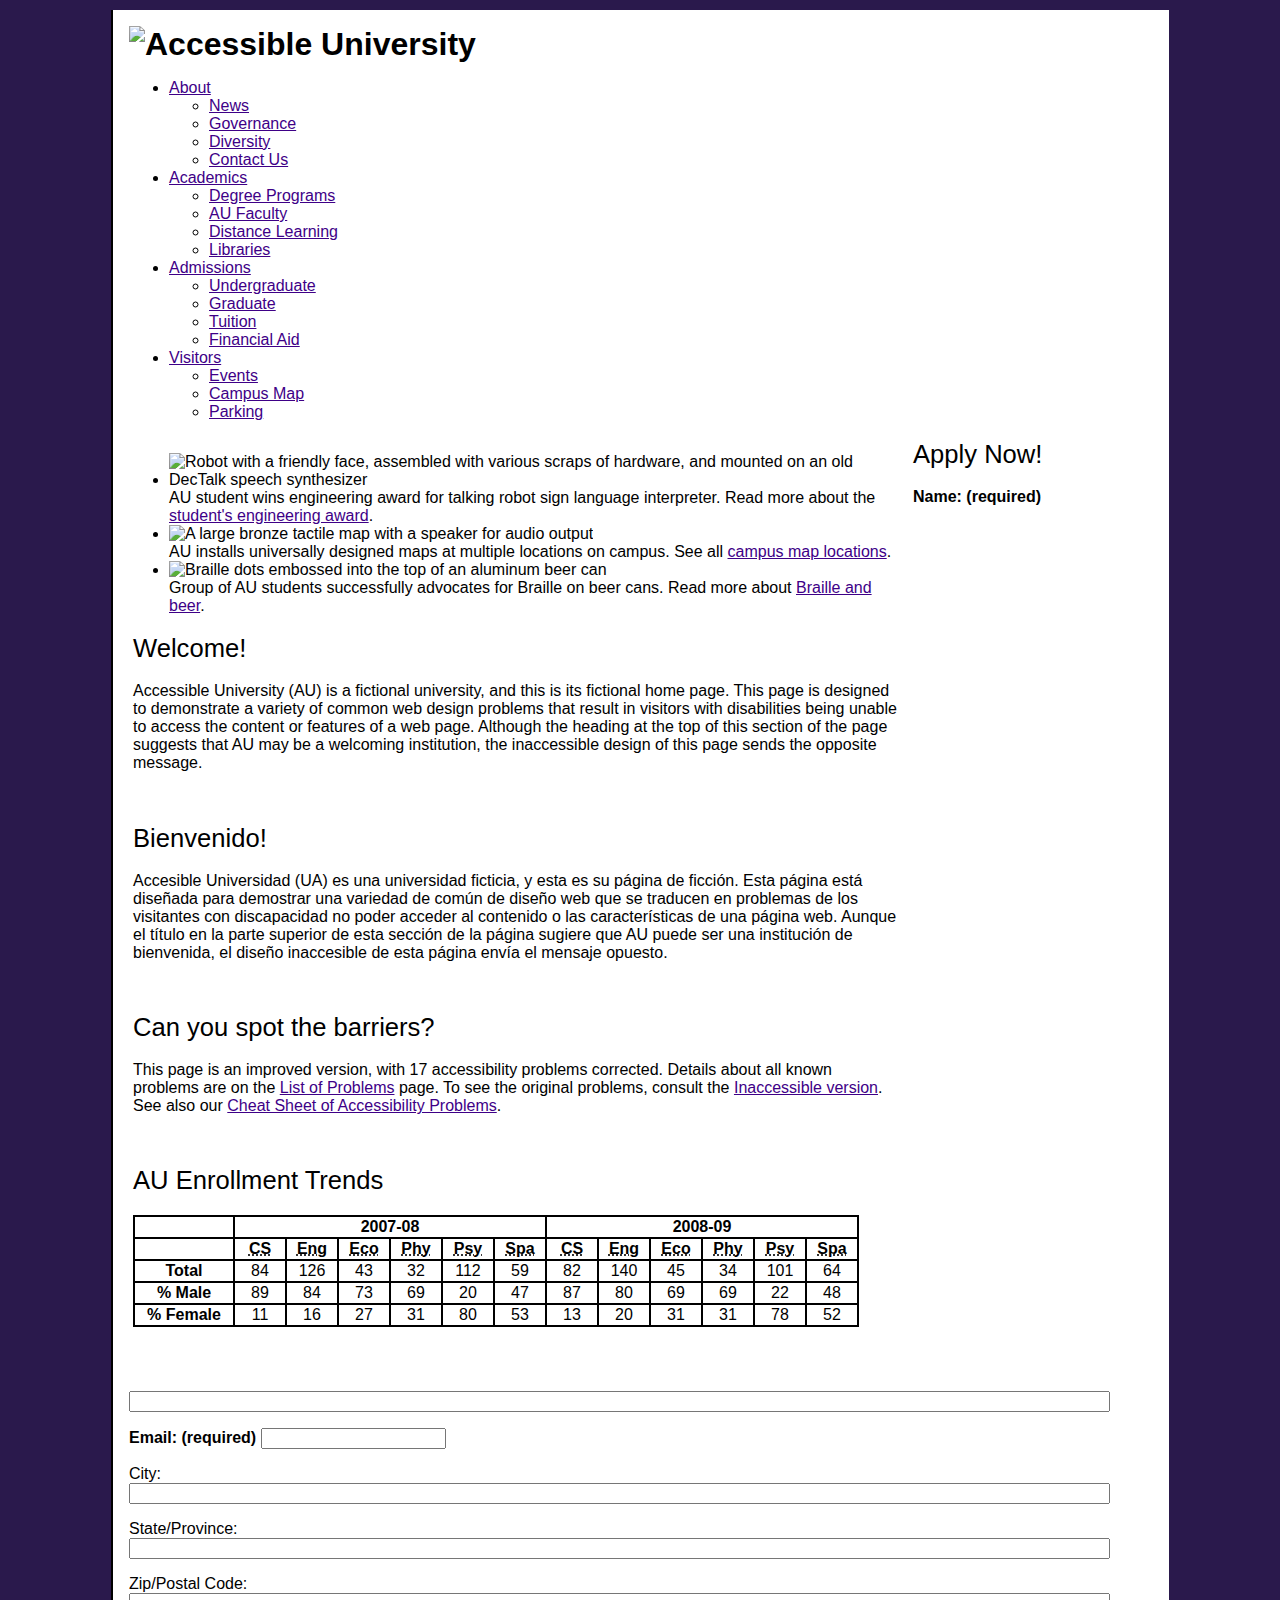
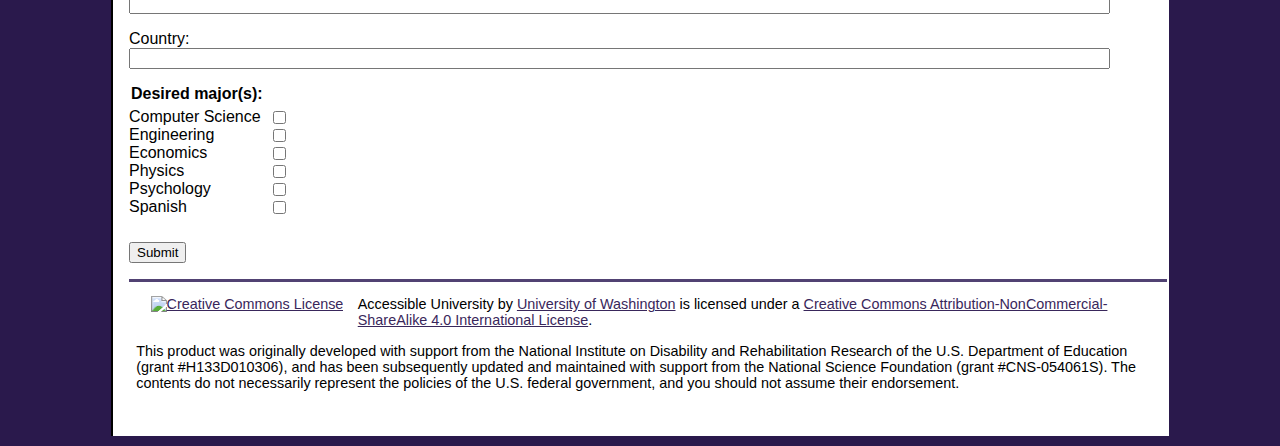
==== after.html @ 9325b03e "Update index.html" ====
<!DOCTYPE html>
<html lang="en">
<head>
	<meta charset="utf-8">
	<title>Accessible University Demo Site - Accessible Version</title>
	<link rel="icon" href="images/favicon.ico" type="image/x-icon">
	<link href="styles/main.css" rel="stylesheet">
	<link href="styles/after-main.css" rel="stylesheet">
	<link href="styles/after-menu.css" rel="stylesheet">
	<link href="styles/after-form.css" rel="stylesheet">
	<link href="styles/after-modal.css" rel="stylesheet">
	<link href="styles/after-carousel.css" rel="stylesheet">
  <script src="scripts/jquery-1.11.3.min.js"></script>
	<script src="scripts/after-menu.js"></script>
	<script src="scripts/after-form.js"></script>
	<script src="scripts/after-modal.js"></script>
	<script src="scripts/after-carousel.js"></script>
</head>
<body>

  <div id="content">

    <header role="banner">
	    <h1>
  	    <img id="logo" src="images/au123456789.gif" alt="Accessible University" width="441" height="90"/>
      </h1>
    </header>

    <nav role="navigation" aria-label="Main Menu">
      <ul id="menu" data-able-menu>
        <li><a href="somepage.html?ref=About">About</a>
          <ul>
            <li><a href="somepage.html?ref=News">News</a></li>
            <li><a href="somepage.html?ref=Governance">Governance</a>
            <li><a href="somepage.html?ref=Diversity">Diversity</a>
            <li><a href="somepage.html?ref=Contact%20Us">Contact Us</a>
          </ul>
        </li>
        <li><a href="somepage.html?ref=Academics">Academics</a>
          <ul>
            <li><a href="somepage.html?ref=Degree%20Programs">Degree Programs</a>
            <li><a href="somepage.html?ref=AU%20Faculty">AU Faculty</a>
            <li><a href="somepage.html?ref=Distance%20Learning">Distance Learning</a>
            <li><a href="somepage.html?ref=Libraries">Libraries</a>
          </ul>
        </li>
        <li><a href="somepage.html?ref=Admissions">Admissions</a>
          <ul>
            <li><a href="somepage.html?ref=Undergraduate">Undergraduate</a>
            <li><a href="somepage.html?ref=Graduate">Graduate</a>
            <li><a href="somepage.html?ref=Tuition">Tuition</a>
            <li><a href="somepage.html?ref=Financial%20Aid">Financial Aid</a>
          </ul>
        </li>
        <li><a href="somepage.html?ref=Visitors">Visitors</a>
          <ul>
            <li><a href="somepage.html?ref=Events">Events</a>
            <li><a href="somepage.html?ref=Campus_Map">Campus Map</a>
            <li><a href="somepage.html?ref=Parking">Parking</a>
          </ul>
        </li>
      </ul>
    </nav>
  
<!-- 
	empty message div, will be populated dynamically 
	and its contents will be announced to screen reader users thanks to role="alert"
-->
    <div id="errorMsg" role="alert"></div>

    <main role="main">

      <div id="carousel" role="region" aria-describedby="carouselHeading">
        <h2 id="carouselHeading" class="clipped">Featured Story Slideshow</h2>
        <ul>
          <li class="slide">
            <img src="images/slide1.jpg" 
              alt="Robot with a friendly face, assembled with various scraps of hardware, and mounted on an old DecTalk speech synthesizer" />
            <div class="description">
              AU student wins engineering award for talking robot sign language interpreter.
              Read more about the <a href="somepage.html?ref=Slide%201">student's engineering award</a>.
            </div>
          </li>
          <li class="slide">
            <img src="images/slide2.jpg" alt="A large bronze tactile map with a speaker for audio output"/>
            <div class="description">
              AU installs universally designed maps at multiple locations on campus.
              See all <a href="somepage.html?ref=Slide%201">campus map locations</a>.
            </div>
          </li>
          <li class="slide">
            <img src="images/slide3.jpg" alt="Braille dots embossed into the top of an aluminum beer can" />
            <div class="description">
              Group of AU students successfully advocates for Braille on beer cans.
              Read more about <a href="somepage.html?ref=Slide%201">Braille and beer</a>.
            </div>
          </li>
        </ul>
      </div>
  
      <div class="section">
        <h2>Welcome!</h2>
        <p>Accessible University (AU) is a fictional university, and this is its 
          fictional home page. This page is designed to demonstrate a variety of 
          common web design problems that result in visitors with disabilities 
          being unable to access the content or features of a web page. 
          Although the heading at the top of this section of the page 
          suggests that AU may be a welcoming institution, 
          the inaccessible design of this page sends the opposite message.
        </p> 
      </div>

      <div class="section" lang="es">
        <h2>Bienvenido!</h2>
        <p lang="es">Accesible Universidad (UA) es una universidad ficticia, y esta es su
          página de ficción. Esta página está diseñada para demostrar una variedad de
          común de diseño web que se traducen en problemas de los visitantes con discapacidad
          no poder acceder al contenido o las características de una página web.
          Aunque el título en la parte superior de esta sección de la página
          sugiere que AU puede ser una institución de bienvenida,
          el diseño inaccesible de esta página envía el mensaje opuesto.
	      </p>
      </div>

      <div class="section">
        <h2>Can you spot the barriers?</h2>
        <p>This page is an improved version, with 17 accessibility problems corrected. 
          Details about all known problems are on the <a href="problems.html">List of Problems</a> page. 
          To see the original problems, consult the <a href="before.html">Inaccessible version</a>.
          See also our <a href="cheatsheet.html">Cheat Sheet of Accessibility Problems</a>.
        </p>
      </div>

      <div class="section">
        <h2>AU Enrollment Trends</h2>

        <!-- in HTML4 could have used the <table> summary attribute. No longer valid in HTML5 --> 
        <div id="table-summary" class="clipped">
          This table shows enrollment over a two-year period by subject and gender. 
          The academic years 2007-08 and 2008-09 are arranged in columns, 
          with six subjects arranged as columns nested within the year columns. 
          Total enrollment, and male and female enrollment percentages, are arranged in rows.
        </div>

        <table id="enrollment" aria-describedby="table-summary">
          <thead>
            <tr>
              <td style="width:6em">&nbsp;</td>
              <th scope="col" id="y07-08" colspan="6">2007-08</th>
              <th scope="col" id="y08-09" colspan="6">2008-09</th>
            </tr>
            <tr>
              <td>&nbsp;</td>
              <th scope="col" id="subj-cs1"><abbr title="Computer Science">CS</abbr></th>
              <th scope="col" id="subj-eng1"><abbr title="English">Eng</abbr></th>
              <th scope="col" id="subj-eco1"><abbr title="Economics">Eco</abbr></th>
              <th scope="col" id="subj-phy1"><abbr title="Physics">Phy</abbr></th>
              <th scope="col" id="subj-psy1"><abbr title="Psychology">Psy</abbr></th>
              <th scope="col" id="subj-spa1"><abbr title="Spanish">Spa</abbr></th>
              <th scope="col" id="subj-cs2"><abbr title="Computer Science">CS</abbr></th>
              <th scope="col" id="subj-eng2"><abbr title="English">Eng</abbr></th>
              <th scope="col" id="subj-eco2"><abbr title="Economics">Eco</abbr></th>
              <th scope="col" id="subj-phy2"><abbr title="Physics">Phy</abbr></th>
              <th scope="col" id="subj-psy2"><abbr title="Psychology">Psy</abbr></th>
              <th scope="col" id="subj-spa2"><abbr title="Spanish">Spa</abbr></th>
            </tr>
          </thead>
          <tbody>
            <tr>
              <th scope="row" id="total">Total</th>
              <!--2007-08 data-->
              <td headers="y07-08 subj-cs1 total">84</td>
              <td headers="y07-08 subj-eng1 total">126</td>
              <td headers="y07-08 subj-eco1 total">43</td>
              <td headers="y07-08 subj-phy1 total">32</td>
              <td headers="y07-08 subj-psy1 total">112</td>
              <td headers="y07-08 subj-spa1 total">59</td>
              <!--2008-09 data-->
              <td headers="y08-09 subj-cs2 total">82</td>
              <td headers="y08-09 subj-eng2 total">140</td>
              <td headers="y08-09 subj-eco2 total">45</td>
              <td headers="y08-09 subj-phy2 total">34</td>
              <td headers="y08-09 subj-psy2 total">101</td>
              <td headers="y08-09 subj-spa2 total">64</td>
            </tr>
            <tr>
              <th scope="row" id="male">% Male</th>
              <!--2007-08 data-->
              <td headers="y07-08 subj-cs1 male">89</td>
              <td headers="y07-08 subj-eng1 male">84</td>
              <td headers="y07-08 subj-eco1 male">73</td>
              <td headers="y07-08 subj-phy1 male">69</td>
              <td headers="y07-08 subj-psy1 male">20</td>
              <td headers="y07-08 subj-spa1 male">47</td>
              <!--2008-09 data-->
              <td headers="y08-09 subj-cs2 male">87</td>
              <td headers="y08-09 subj-eng2 male">80</td>
              <td headers="y08-09 subj-eco2 male">69</td>
              <td headers="y08-09 subj-phy2 male">69</td>
              <td headers="y08-09 subj-psy2 male">22</td>
              <td headers="y08-09 subj-spa2 male">48</td>
            </tr>
            <tr>
              <th scope="row" id="female">% Female</th>
              <!--2007-08 data-->
              <td headers="y07-08 subj-cs1 female">11</td>
              <td headers="y07-08 subj-eng1 female">16</td>
              <td headers="y07-08 subj-eco1 female">27</td>
              <td headers="y07-08 subj-phy1 female">31</td>
              <td headers="y07-08 subj-psy1 female">80</td>
              <td headers="y07-08 subj-spa1 female">53</td>
              <!--2007-08 data-->
              <td headers="y08-09 subj-cs2 female">13</td>
              <td headers="y08-09 subj-eng2 female">20</td>
              <td headers="y08-09 subj-eco2 female">31</td>
              <td headers="y08-09 subj-phy2 female">31</td>
              <td headers="y08-09 subj-psy2 female">78</td>
              <td headers="y08-09 subj-spa2 female">52</td>
            </tr>
          </tbody>
        </table>
      </div>
    </main>

    <div id="appForm" role="form" aria-label="Application Form">

      <h2>Apply Now!</h2>

      <form action="#" method="get">

        <!-- container for displaying form errors or other messages --> 
        <div id="feedback" role="alert"></div>

        <div class="required">
          <label for="name">Name: (required)</label>
          <input id="name" type="text" name="name" required/>
        </div>
        <div class="required">
          <label for="email">Email: (required)</label>
          <input id="email" type="email" name="email" required/>
        </div>
        <div>
          <label for="city">City:</label>
          <input type="text" name="city" id="city"/>
        </div>
        <div>
          <label for="state">State/Province:</label>
          <input type="text" name="state" id="state"/>
        </div>
        <div>
          <label for="zip">Zip/Postal Code:</label>
          <input type="text" name="zip" id="zip"/>
        </div>
        <div>
          <label for="country">Country:</label>
          <input type="text" name="country" id="country"/>
        </div>

        <fieldset id="majors">
          <legend>Desired major(s):</legend>
          <ul>
            <li>
              <label for="cs">Computer Science</label> 
              <input type="checkbox" name="major_cs" id="cs"/>
            </li>
            <li>
              <label for="eng">Engineering</label> 
              <input type="checkbox" name="major_eng" id="eng"/>
            </li>
            <li>
              <label for="eco">Economics</label> 
              <input type="checkbox" name="major_econ" id="eco"/>
            </li>
            <li>
              <label for="phy">Physics</label> 
              <input type="checkbox" name="major_phy" id="phy"/>
            </li>
            <li>
              <label for="psy">Psychology</label> 
              <input type="checkbox" name="major_psy" id="psy"/>
            </li>
            <li>
              <label for="spa">Spanish</label>
              <input type="checkbox" name="major_sp" id="spa"/>
            </li>
          </ul>
        </fieldset>

        <div id="captcha"></div>
	
        <div>
          <input id="submit" type="submit" name="submit" value="Submit" />
        </div>
      </form>
    </div>

    <footer role="contentinfo">
      <div id="ccLogo">
        <a rel="license" href="http://creativecommons.org/licenses/by-nc-sa/4.0/"><img alt="Creative Commons License" style="border-width:0" src="https://i.creativecommons.org/l/by-nc-sa/4.0/88x31.png" /></a>
      </div>
      <span xmlns:dct="http://purl.org/dc/terms/" property="dct:title">Accessible University</span> by <a xmlns:cc="http://creativecommons.org/ns#" href="http://washington.edu/accesscomputing/AU" property="cc:attributionName" rel="cc:attributionURL">University of Washington</a> is licensed under a <a rel="license" href="http://creativecommons.org/licenses/by-nc-sa/4.0/">Creative Commons Attribution-NonCommercial-ShareAlike 4.0 International License</a>.</p>
      <p>This product was originally developed with support from the National Institute on Disability and Rehabilitation Research of the U.S. Department of Education (grant #H133D010306), and has been subsequently updated and maintained with support from the National Science Foundation (grant #CNS-054061S). The contents do not necessarily represent the policies of the U.S. federal government, and you should not assume their endorsement.</p> 
    </footer> 

  </div><!--end #content-->
  
  <!-- container for displaying form errors --> 
  <div id="error" role="alert"></div>
  
  <!--containers for displaying modal content--> 
  <div id="modalMask"></div>
  <div id="modalContent">
    <div class="modalHeading">17 Accessibility Problems</div>
    <button type="button" id="modalXButton">x</button>
    <ol>
      <li>Problem 1</li>
      <li>Problem 2</li>
      <li>Problem 3</li>
      <li>Problem 4</li>
      <li>Problem 5</li>
      <li>Problem 6</li>
      <li>Problem 7</li>
      <li>Problem 8</li>
      <li>Problem 9</li>
      <li>Problem 10</li>
      <li>Problem 11</li>
      <li>Problem 12</li>
      <li>Problem 13</li>
      <li>Problem 14</li>
      <li>Problem 15</li>
      <li>Problem 16</li>      
      <li>Problem 17</li>      
    </ol>
    <button type="button" id="modalOkButton">OK</button>    
  </div>
  
</body>
</html>
---- styles/main.css ----
/* 
 * CSS for Accessible University Demo Site 
 * http://uw.edu/accesscomputing/AU
 *
 * main.css = Shared styles
 */
  
/* 
 * Overall structure 
 * 
 */  
body { 
  font-family: Arial, Helvetica, sans-serif;
  font-size: 1em;
  color: black;
  background-color: #2A194C;
  margin: 0;
  padding: 0;
}
#content { 
  width: 80%;
  margin: 10px auto;
  padding: 1em;
  background: white;
  border-left: 2px solid black;
}

/* 
 * HTML Elements 
 *
 */
a { 
  color: #3E0087;
}

/* 
 * Shared Form Styles
 *
 */

form > div { 
  margin: 1em 0;
}
form input[type="text"] { 
  display: block; 
  width: 95%;
}

/* 
 * 
 * Custom Styles 
 *
 */
.section img { 
  float: left;
  padding: 0 0.5em 0; 
}
#errorMsg { 
  background-color: #FFFFCC;
  border: 2px solid #39275B;
  padding: 0.25em 0.75em;
  font-weight: bold;
  margin: 1em 0;
  display: none;
}   

/* 
 *
 * Enrollment Table 
 *
 */
table#enrollment { 
  background-color: black;
  margin-bottom: 1em;
}
table#enrollment th, table#enrollment td { 
  background-color: white;
  padding: 1px;
  width: 3em;
  text-align: center;
}

/* 
 *
 * Footer 
 *
 */
div#ccLogo { 
  float: left;
  padding: 0 1em 0.5em;
}
#footer p, 
footer p { 
  clear: left;
}
#footer a, 
footer a { 
  color: #39275b;
  text-decoration: underline;  
}

/* 
 * 
 * Somewhat Responsive 
 *
 */

@media (max-width: 1250px) { 
  /* not wide enough for outside margins */ 
  #content { 
    width: 98%;
    margin:0;
    padding: 1em;
  }
}
@media (max-width: 1050px) { 
  /* point at which Application form  drops below content */ 
  #main { 
    width: 100%;
    max-width: 720px;
  }
  #appForm { 
    float: left !important;
    width: 100% !important;
    max-width: 40em;
  }
}
---- styles/after-main.css ----
/* 
 * CSS for Accessible University Demo Site 
 * http://uw.edu/accesscomputing/AU
 *
 * after-main.css = Styles for accessible version
 */
  
/* 
 * Overall structure 
 * (HTML uses semantic elements) 
 * 
 */  

main { 
  width: 75%; 
	float: left;
	padding-right: 1em;
	margin-bottom: 2em;
}
main p img { 
  float: left;
	padding: 0 0.25em 0.25em 0;
}
aside { 
  width: 20%; 
	float: right; 
	border: 2px solid #39275B;
	background-color: #cccce0;
	padding: 0 0.75em;
	margin-bottom: 2em;
}
footer { 
  clear: both;
	font-size: 0.9em;
	width: 100%;
	padding: 1em 0.5em;
	border-top: 3px solid #514273;
}

/* 
 * Standard HTML Elements 
 *
 */
h1 { 
  margin: 0;
  padding: 0;
}
h2 { 
  font-weight: normal;
  font-size: 1.6em;
  margin: 0.75em 0;
}
 
a { 
	text-decoration: underline;
}

/* 
 * Clear visible focus 
 * for mouse users (hover) 
 * and keyboard users (focus)
 *
 */
a:hover, a:focus { 
  color: #FFF;
  background-color: #000;
  text-decoration: none;
}
input:focus { 			
  border-color: #CCCCE0;
}

/* 
 * Horizontal line moved to CSS background since its purely decorative  
 *
 */
.section { 
  margin-left: 0.25em;
  padding-bottom: 1em;
  background: url('../images/line_gradient.gif') bottom left no-repeat;
}
.section:last-child { 
  background: none;  
}


/* 
 * Visibly hidden content, for screen readers only		
 *
 */
.clipped { 
  position: absolute !important;
  clip: rect(1px 1px 1px 1px); /* IE6, IE7 */
  clip: rect(1px, 1px, 1px, 1px);
}

/* 
 * 
 * Somewhat Responsive 
 *
 */
@media (max-width: 1175px) { 
  main { 
    width: 70%;
  }
}
@media (max-width: 985px) { 
  main { 
    width: 65%;
  }
}
@media (max-width: 850px) { 
  main { 
    width: 60%;
  }
}
@media (max-width: 750px) { 
  main, aside { 
    float: none;
  }
  main { 
    width: 100%;
  }
  aside { 
    margin-bottom: 1em;
  }     
}
---- styles/after-form.css ----
/* 
 * CSS for Accessible University Demo Site 
 * http://uw.edu/accesscomputing/AU
 *
 * after-form.css = Styles unique to inaccessible form
 *    (shared form styles are in main.css) 
 */
  
form h2 { 
  font-weight: bold;
  font-size: 1.2em;
}
fieldset { 
  border: none;
  margin-left: 0;
  padding-left: 0;
}
legend { 
  margin-left: 0;
  font-weight: bold;
}
#majors ul {
  list-style-type: none;
  display: block;
	position: relative;
	margin: 0;
	padding-left: 0;
	width: 10em;
}
#majors li input {
  float: right;
	position: absolute;
	right: 0;
}
.required { 
  font-weight: bold;
}
 
/* 
 *
 * Text CAPTCHA 
 * 
 */
#captcha h2 { 
  font-size: 1.1em;
  margin-bottom: 0.25em;
}
#captcha_label { 
  display: block;
}
#captcha p { 
  margin-top: 0.25em;
}
---- styles/after-modal.css ----
/* 
 * CSS for Accessible University Demo Site 
 * http://uw.edu/accesscomputing/AU
 *
 * after-modal.css = Styles for accessible modal 
 */
  
#cheatSheetLinkSpan a { 
  cursor: pointer;
}  
#modalMask { 
  position: fixed;
	top: 0;
	left: 0;
	width: 100%;
	height: 100%;
	background-color: black;
	opacity: 0.75;
	filter:alpha(opacity=75);
	z-index: 10;
	display: none;
}
#modalContent { 
	position: fixed;
  top: 100px;
	left: 10px; 
  background-color: #FFC;
	border: 5px solid black;
	padding: 1em;
	font-weight: normal;
	text-align: left;
	width: 400px;
	opacity: 1;
	filter:alpha(opacity=100);
	z-index: 100;
	display: none;
}
.modalHeading { 
  font-size: 1.2em;
  font-weight: bold;
  text-align: center;
  margin: 0.5em 0.25em 1em;
}
#modalXButton { 
  position: absolute;
  right: 5px;
  top: 5px;
}
#modalOkButton { 
  
}
#modalContent button { 
  outline: none;
}
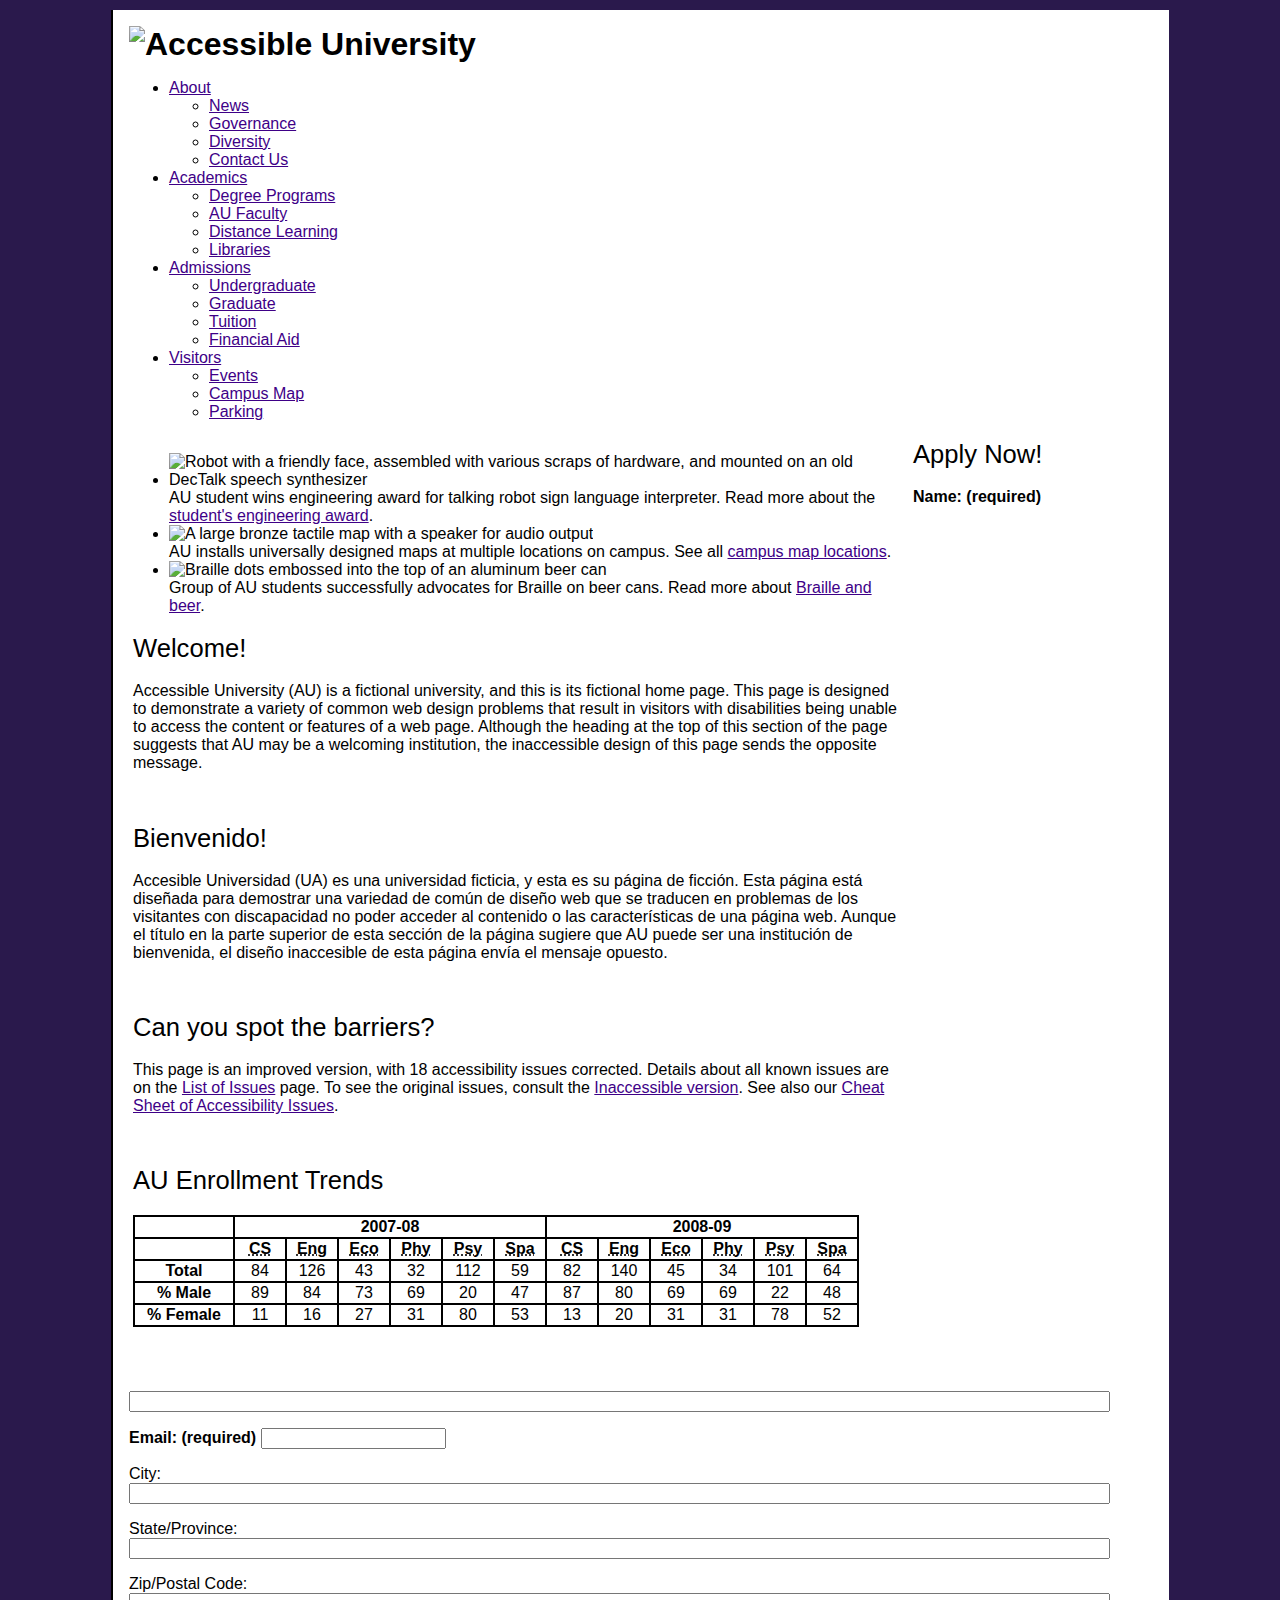
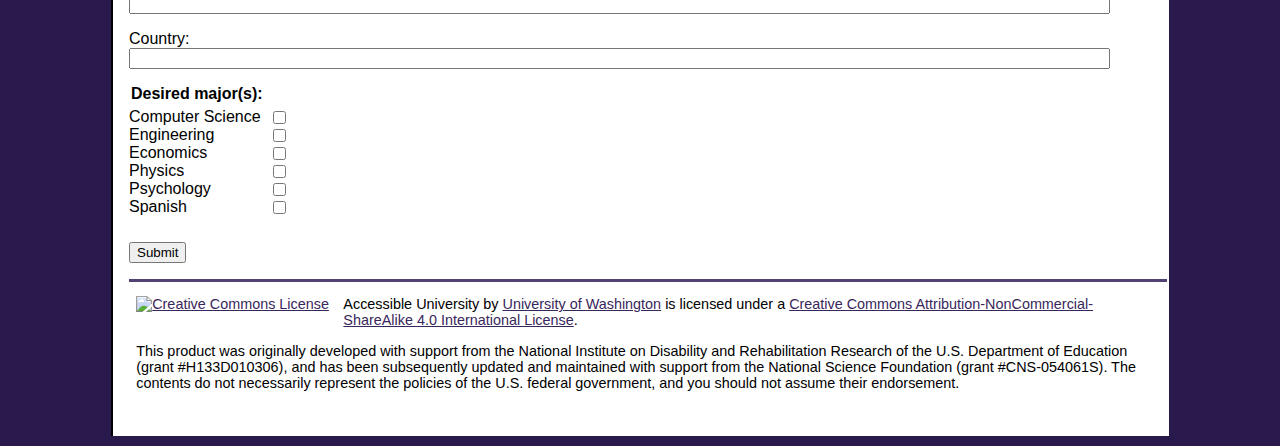
==== commit b6a32bea: "Misc minor updates" ====
--- a/after.html
+++ b/after.html
@@ -124,10 +124,10 @@
 
       <div class="section">
         <h2>Can you spot the barriers?</h2>
-        <p>This page is an improved version, with 17 accessibility problems corrected. 
-          Details about all known problems are on the <a href="problems.html">List of Problems</a> page. 
-          To see the original problems, consult the <a href="before.html">Inaccessible version</a>.
-          See also our <a href="cheatsheet.html">Cheat Sheet of Accessibility Problems</a>.
+        <p>This page is an improved version, with 18 accessibility issues corrected. 
+          Details about all known issues are on the <a href="issues.html">List of Issues</a> page. 
+          To see the original issues, consult the <a href="before.html">Inaccessible version</a>.
+          See also our <a href="cheatsheet.html">Cheat Sheet of Accessibility Issues</a>.
         </p>
       </div>
 
@@ -296,9 +296,9 @@
 
     <footer role="contentinfo">
       <div id="ccLogo">
-        <a rel="license" href="http://creativecommons.org/licenses/by-nc-sa/4.0/"><img alt="Creative Commons License" style="border-width:0" src="https://i.creativecommons.org/l/by-nc-sa/4.0/88x31.png" /></a>
-      </div>
-      <span xmlns:dct="http://purl.org/dc/terms/" property="dct:title">Accessible University</span> by <a xmlns:cc="http://creativecommons.org/ns#" href="http://washington.edu/accesscomputing/AU" property="cc:attributionName" rel="cc:attributionURL">University of Washington</a> is licensed under a <a rel="license" href="http://creativecommons.org/licenses/by-nc-sa/4.0/">Creative Commons Attribution-NonCommercial-ShareAlike 4.0 International License</a>.</p>
+        <a rel="license" href="http://creativecommons.org/licenses/by-nc-sa/4.0/"><img alt="Creative Commons License" src="https://i.creativecommons.org/l/by-nc-sa/4.0/88x31.png" /></a>
+      </div>
+      Accessible University by <a href="http://washington.edu/accesscomputing/AU">University of Washington</a> is licensed under a <a rel="license" href="http://creativecommons.org/licenses/by-nc-sa/4.0/">Creative Commons Attribution-NonCommercial-ShareAlike 4.0 International License</a>.</p>
       <p>This product was originally developed with support from the National Institute on Disability and Rehabilitation Research of the U.S. Department of Education (grant #H133D010306), and has been subsequently updated and maintained with support from the National Science Foundation (grant #CNS-054061S). The contents do not necessarily represent the policies of the U.S. federal government, and you should not assume their endorsement.</p> 
     </footer> 
 
--- a/styles/main.css
+++ b/styles/main.css
@@ -87,7 +87,7 @@
  */
 div#ccLogo { 
   float: left;
-  padding: 0 1em 0.5em;
+  padding: 0 1em 0.5em 0;
 }
 #footer p, 
 footer p { 
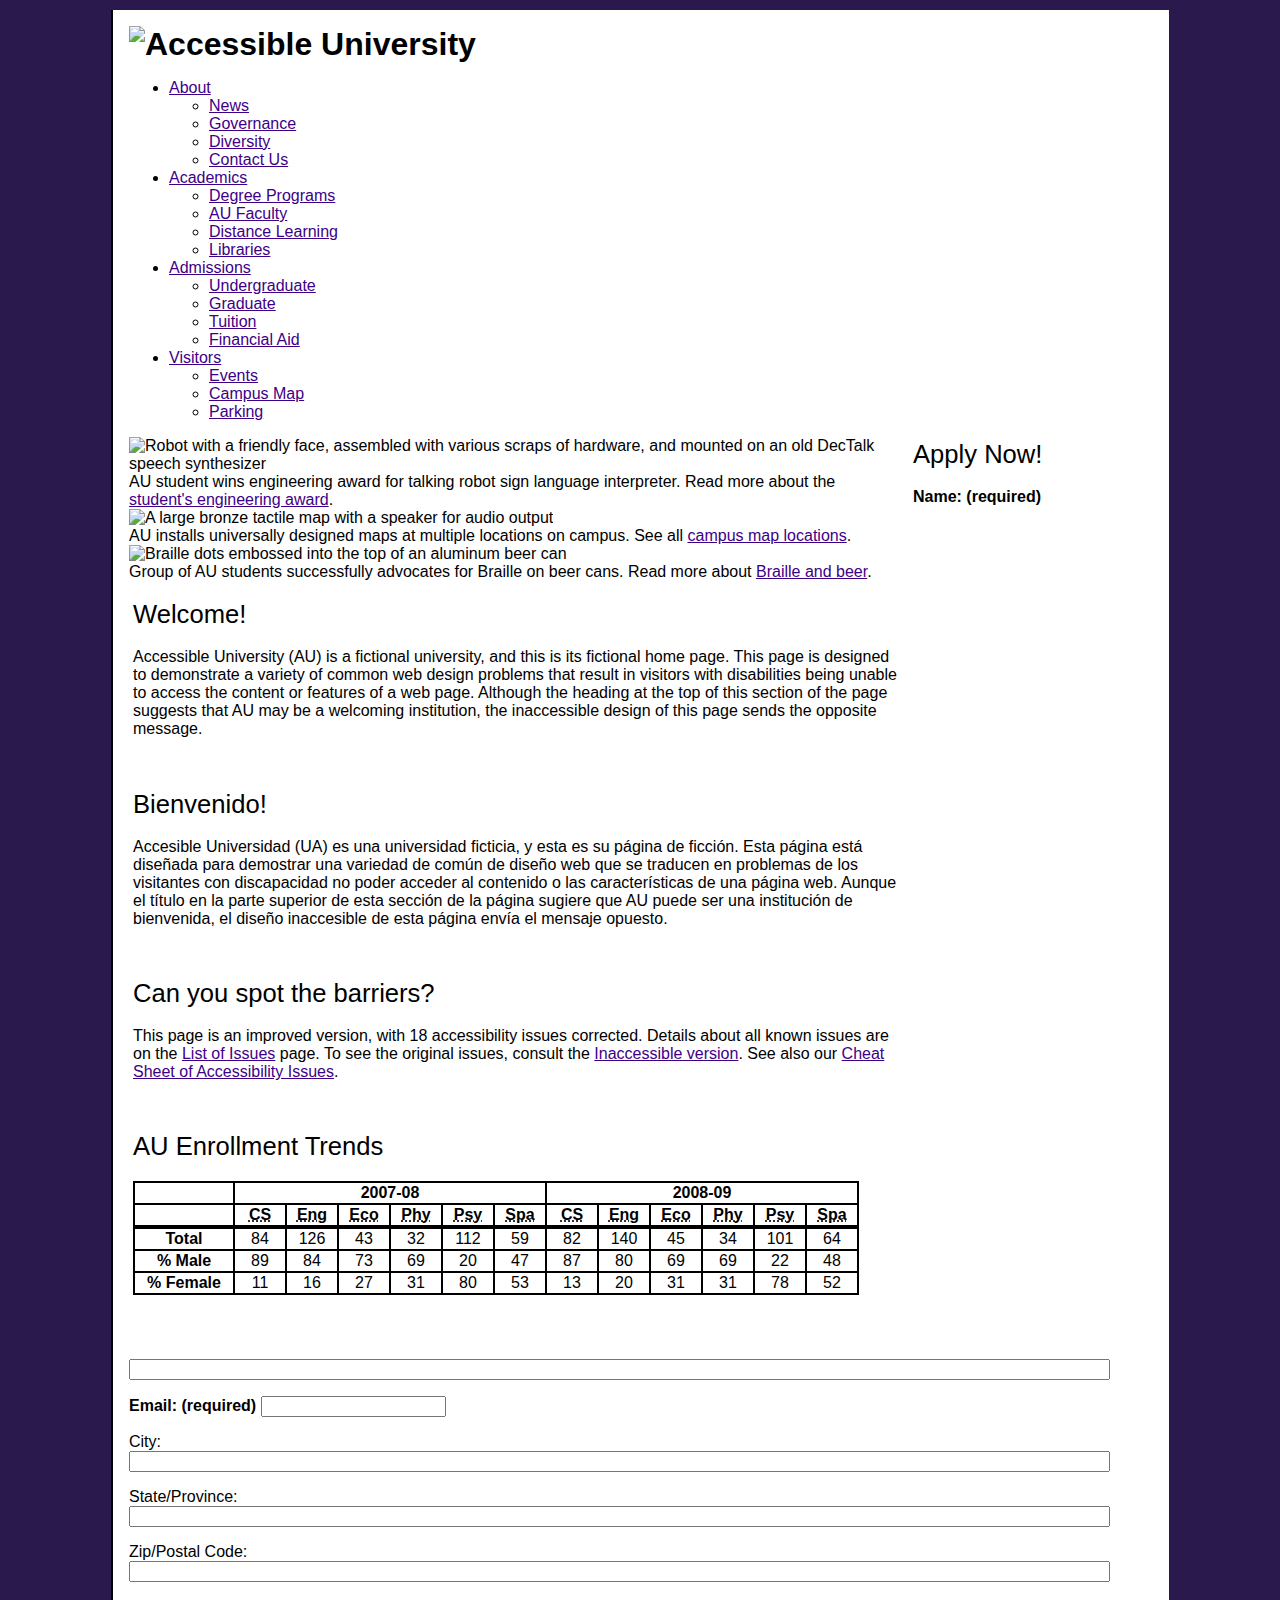
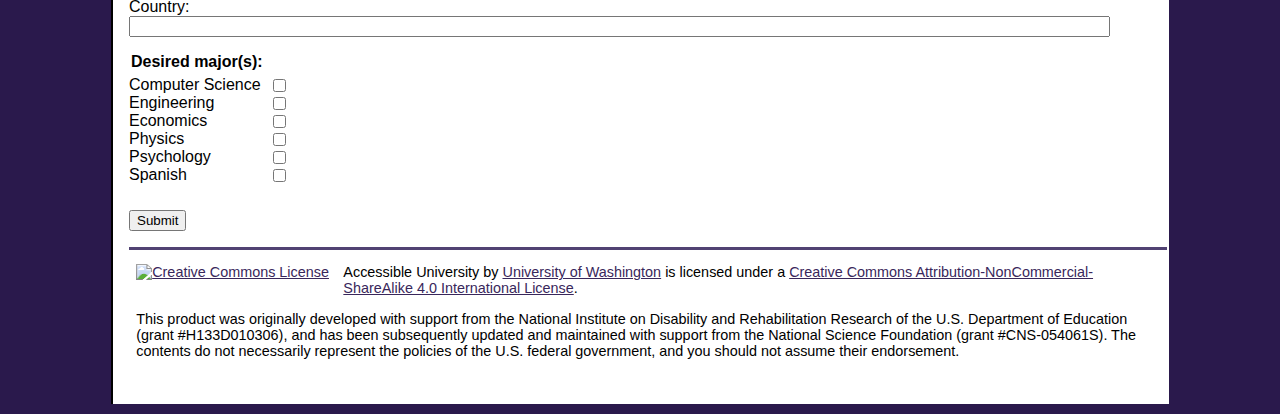
==== commit 1a898466: "Improve accessibility of carousel" ====
--- a/after.html
+++ b/after.html
@@ -2,6 +2,8 @@
 <html lang="en">
 <head>
 	<meta charset="utf-8">
+	<!-- add meta to prevent IE9+ from rendering page in IE7 mode -->
+	<meta http-equiv="X-UA-Compatible" content="IE=100">
 	<title>Accessible University Demo Site - Accessible Version</title>
 	<link rel="icon" href="images/favicon.ico" type="image/x-icon">
 	<link href="styles/main.css" rel="stylesheet">
@@ -26,44 +28,78 @@
       </h1>
     </header>
 
-    <nav role="navigation" aria-label="Main Menu">
-      <ul id="menu" data-able-menu>
-        <li><a href="somepage.html?ref=About">About</a>
-          <ul>
-            <li><a href="somepage.html?ref=News">News</a></li>
-            <li><a href="somepage.html?ref=Governance">Governance</a>
-            <li><a href="somepage.html?ref=Diversity">Diversity</a>
-            <li><a href="somepage.html?ref=Contact%20Us">Contact Us</a>
+    <nav id="main-nav" role="navigation" aria-label="Main Menu">
+      <ul id="menu" data-able-menu role="menubar">
+        <li role="presentation">
+          <a role="menuitem" href="somepage.html?ref=About">About</a>
+          <ul role="menu">
+            <li>
+              <a role="menuitem" href="somepage.html?ref=News">News</a>
+            </li>
+            <li>
+              <a role="menuitem" href="somepage.html?ref=Governance">Governance</a>
+            </li>
+            <li>
+              <a role="menuitem" href="somepage.html?ref=Diversity">Diversity</a>
+            </li>
+            <li>
+              <a role="menuitem" href="somepage.html?ref=Contact%20Us">Contact Us</a>
+            </li>
           </ul>
         </li>
-        <li><a href="somepage.html?ref=Academics">Academics</a>
-          <ul>
-            <li><a href="somepage.html?ref=Degree%20Programs">Degree Programs</a>
-            <li><a href="somepage.html?ref=AU%20Faculty">AU Faculty</a>
-            <li><a href="somepage.html?ref=Distance%20Learning">Distance Learning</a>
-            <li><a href="somepage.html?ref=Libraries">Libraries</a>
+        <li role="presentation">
+          <a role="menuitem" href="somepage.html?ref=Academics">Academics</a>
+          <ul role="menu">
+            <li>
+              <a role="menuitem" href="somepage.html?ref=Degree%20Programs">Degree Programs</a>
+            </li>
+            <li>
+              <a role="menuitem" href="somepage.html?ref=AU%20Faculty">AU Faculty</a>
+            </li>
+            <li>
+              <a role="menuitem" href="somepage.html?ref=Distance%20Learning">Distance Learning</a>
+            </li>
+            <li>
+              <a role="menuitem" href="somepage.html?ref=Libraries">Libraries</a>
+            </li>
           </ul>
         </li>
-        <li><a href="somepage.html?ref=Admissions">Admissions</a>
-          <ul>
-            <li><a href="somepage.html?ref=Undergraduate">Undergraduate</a>
-            <li><a href="somepage.html?ref=Graduate">Graduate</a>
-            <li><a href="somepage.html?ref=Tuition">Tuition</a>
-            <li><a href="somepage.html?ref=Financial%20Aid">Financial Aid</a>
+        <li role="presentation">
+          <a role="menuitem" href="somepage.html?ref=Admissions">Admissions</a>
+          <ul role="menu">
+            <li>
+              <a role="menuitem" href="somepage.html?ref=Undergraduate">Undergraduate</a>
+            </li>
+            <li>
+              <a role="menuitem" href="somepage.html?ref=Graduate">Graduate</a>
+            </li>
+            <li>
+              <a role="menuitem" href="somepage.html?ref=Tuition">Tuition</a>
+            </li>
+            <li>
+              <a role="menuitem" href="somepage.html?ref=Financial%20Aid">Financial Aid</a>
+            </li>
           </ul>
         </li>
-        <li><a href="somepage.html?ref=Visitors">Visitors</a>
-          <ul>
-            <li><a href="somepage.html?ref=Events">Events</a>
-            <li><a href="somepage.html?ref=Campus_Map">Campus Map</a>
-            <li><a href="somepage.html?ref=Parking">Parking</a>
+        <li role="presentation">
+          <a role="menuitem" href="somepage.html?ref=Visitors">Visitors</a>
+          <ul role="menu">
+            <li>
+              <a role="menuitem" href="somepage.html?ref=Events">Events</a>
+            </li>
+            <li>
+              <a role="menuitem" href="somepage.html?ref=Campus_Map">Campus Map</a>
+            </li>
+            <li>
+              <a role="menuitem" href="somepage.html?ref=Parking">Parking</a>
+            </li>
           </ul>
         </li>
       </ul>
     </nav>
-  
-<!-- 
-	empty message div, will be populated dynamically 
+
+<!--
+	empty message div, will be populated dynamically
 	and its contents will be announced to screen reader users thanks to role="alert"
 -->
     <div id="errorMsg" role="alert"></div>
@@ -72,42 +108,45 @@
 
       <div id="carousel" role="region" aria-describedby="carouselHeading">
         <h2 id="carouselHeading" class="clipped">Featured Story Slideshow</h2>
-        <ul>
-          <li class="slide">
-            <img src="images/slide1.jpg" 
-              alt="Robot with a friendly face, assembled with various scraps of hardware, and mounted on an old DecTalk speech synthesizer" />
-            <div class="description">
-              AU student wins engineering award for talking robot sign language interpreter.
-              Read more about the <a href="somepage.html?ref=Slide%201">student's engineering award</a>.
-            </div>
-          </li>
-          <li class="slide">
-            <img src="images/slide2.jpg" alt="A large bronze tactile map with a speaker for audio output"/>
-            <div class="description">
-              AU installs universally designed maps at multiple locations on campus.
-              See all <a href="somepage.html?ref=Slide%201">campus map locations</a>.
-            </div>
-          </li>
-          <li class="slide">
-            <img src="images/slide3.jpg" alt="Braille dots embossed into the top of an aluminum beer can" />
-            <div class="description">
-              Group of AU students successfully advocates for Braille on beer cans.
-              Read more about <a href="somepage.html?ref=Slide%201">Braille and beer</a>.
-            </div>
-          </li>
-        </ul>
-      </div>
-  
+        <!-- empty live region will announce that a slide has changed -->
+        <div id="slideStatus" aria-live="polite"></div>
+
+        <!-- not using a list for slides since only one slide is visible at a time -->
+        <!-- therefore, screen readers announce "list of one item", potentially confusing -->
+        <div class="slide">
+          <img src="images/slide1.jpg"
+            alt="Robot with a friendly face, assembled with various scraps of hardware, and mounted on an old DecTalk speech synthesizer" />
+          <div class="description">
+            AU student wins engineering award for talking robot sign language interpreter.
+            Read more about the <a href="somepage.html?ref=Slide%201">student's engineering award</a>.
+          </div>
+        </div>
+        <div class="slide">
+          <img src="images/slide2.jpg" alt="A large bronze tactile map with a speaker for audio output"/>
+          <div class="description">
+            AU installs universally designed maps at multiple locations on campus.
+            See all <a href="somepage.html?ref=Slide%201">campus map locations</a>.
+          </div>
+        </div>
+        <div class="slide">
+          <img src="images/slide3.jpg" alt="Braille dots embossed into the top of an aluminum beer can" />
+          <div class="description">
+            Group of AU students successfully advocates for Braille on beer cans.
+            Read more about <a href="somepage.html?ref=Slide%201">Braille and beer</a>.
+          </div>
+        </div>
+      </div>
+
       <div class="section">
         <h2>Welcome!</h2>
-        <p>Accessible University (AU) is a fictional university, and this is its 
-          fictional home page. This page is designed to demonstrate a variety of 
-          common web design problems that result in visitors with disabilities 
-          being unable to access the content or features of a web page. 
-          Although the heading at the top of this section of the page 
-          suggests that AU may be a welcoming institution, 
+        <p>Accessible University (AU) is a fictional university, and this is its
+          fictional home page. This page is designed to demonstrate a variety of
+          common web design problems that result in visitors with disabilities
+          being unable to access the content or features of a web page.
+          Although the heading at the top of this section of the page
+          suggests that AU may be a welcoming institution,
           the inaccessible design of this page sends the opposite message.
-        </p> 
+        </p>
       </div>
 
       <div class="section" lang="es">
@@ -124,8 +163,8 @@
 
       <div class="section">
         <h2>Can you spot the barriers?</h2>
-        <p>This page is an improved version, with 18 accessibility issues corrected. 
-          Details about all known issues are on the <a href="issues.html">List of Issues</a> page. 
+        <p>This page is an improved version, with 18 accessibility issues corrected.
+          Details about all known issues are on the <a href="issues.html">List of Issues</a> page.
           To see the original issues, consult the <a href="before.html">Inaccessible version</a>.
           See also our <a href="cheatsheet.html">Cheat Sheet of Accessibility Issues</a>.
         </p>
@@ -134,15 +173,16 @@
       <div class="section">
         <h2>AU Enrollment Trends</h2>
 
-        <!-- in HTML4 could have used the <table> summary attribute. No longer valid in HTML5 --> 
+        <!-- in HTML4 could have used the <table> summary attribute. No longer valid in HTML5 -->
         <div id="table-summary" class="clipped">
-          This table shows enrollment over a two-year period by subject and gender. 
-          The academic years 2007-08 and 2008-09 are arranged in columns, 
-          with six subjects arranged as columns nested within the year columns. 
+          This table shows enrollment over a two-year period by subject and gender.
+          The academic years 2007-08 and 2008-09 are arranged in columns,
+          with six subjects arranged as columns nested within the year columns.
           Total enrollment, and male and female enrollment percentages, are arranged in rows.
         </div>
 
         <table id="enrollment" aria-describedby="table-summary">
+          <caption class="clipped">AU Enrollment Trends</caption>
           <thead>
             <tr>
               <td style="width:6em">&nbsp;</td>
@@ -222,13 +262,13 @@
       </div>
     </main>
 
-    <div id="appForm" role="form" aria-label="Application Form">
-
-      <h2>Apply Now!</h2>
-
-      <form action="#" method="get">
-
-        <!-- container for displaying form errors or other messages --> 
+    <div id="appForm" role="form" aria-labelledby="appFormHeading">
+
+      <h2 id="appFormHeading">Apply Now!</h2>
+
+      <form action="after.html?submitted=yes" method="post">
+
+        <!-- container for displaying form errors or other messages -->
         <div id="feedback" role="alert"></div>
 
         <div class="required">
@@ -260,23 +300,23 @@
           <legend>Desired major(s):</legend>
           <ul>
             <li>
-              <label for="cs">Computer Science</label> 
+              <label for="cs">Computer Science</label>
               <input type="checkbox" name="major_cs" id="cs"/>
             </li>
             <li>
-              <label for="eng">Engineering</label> 
+              <label for="eng">Engineering</label>
               <input type="checkbox" name="major_eng" id="eng"/>
             </li>
             <li>
-              <label for="eco">Economics</label> 
+              <label for="eco">Economics</label>
               <input type="checkbox" name="major_econ" id="eco"/>
             </li>
             <li>
-              <label for="phy">Physics</label> 
+              <label for="phy">Physics</label>
               <input type="checkbox" name="major_phy" id="phy"/>
             </li>
             <li>
-              <label for="psy">Psychology</label> 
+              <label for="psy">Psychology</label>
               <input type="checkbox" name="major_psy" id="psy"/>
             </li>
             <li>
@@ -287,7 +327,7 @@
         </fieldset>
 
         <div id="captcha"></div>
-	
+
         <div>
           <input id="submit" type="submit" name="submit" value="Submit" />
         </div>
@@ -298,41 +338,42 @@
       <div id="ccLogo">
         <a rel="license" href="http://creativecommons.org/licenses/by-nc-sa/4.0/"><img alt="Creative Commons License" src="https://i.creativecommons.org/l/by-nc-sa/4.0/88x31.png" /></a>
       </div>
-      Accessible University by <a href="http://washington.edu/accesscomputing/AU">University of Washington</a> is licensed under a <a rel="license" href="http://creativecommons.org/licenses/by-nc-sa/4.0/">Creative Commons Attribution-NonCommercial-ShareAlike 4.0 International License</a>.</p>
-      <p>This product was originally developed with support from the National Institute on Disability and Rehabilitation Research of the U.S. Department of Education (grant #H133D010306), and has been subsequently updated and maintained with support from the National Science Foundation (grant #CNS-054061S). The contents do not necessarily represent the policies of the U.S. federal government, and you should not assume their endorsement.</p> 
-    </footer> 
+      Accessible University by <a href="http://washington.edu/accesscomputing/AU">University of Washington</a> is licensed under a <a rel="license" href="http://creativecommons.org/licenses/by-nc-sa/4.0/">Creative Commons Attribution-NonCommercial-ShareAlike 4.0 International License</a>.
+      <p>This product was originally developed with support from the National Institute on Disability and Rehabilitation Research of the U.S. Department of Education (grant #H133D010306), and has been subsequently updated and maintained with support from the National Science Foundation (grant #CNS-054061S). The contents do not necessarily represent the policies of the U.S. federal government, and you should not assume their endorsement.</p>
+    </footer>
 
   </div><!--end #content-->
-  
-  <!-- container for displaying form errors --> 
+
+  <!-- container for displaying form errors -->
   <div id="error" role="alert"></div>
-  
-  <!--containers for displaying modal content--> 
+
+  <!--containers for displaying modal content-->
   <div id="modalMask"></div>
-  <div id="modalContent">
-    <div class="modalHeading">17 Accessibility Problems</div>
-    <button type="button" id="modalXButton">x</button>
+  <div id="modalContent" role="dialog" aria-labelledby="modalHeading">
+    <h1 id="modalHeading">Eighteen Accessibility Issues</h1>
+    <button type="button" id="modalXButton" aria-label="Close dialog">x</button>
     <ol>
-      <li>Problem 1</li>
-      <li>Problem 2</li>
-      <li>Problem 3</li>
-      <li>Problem 4</li>
-      <li>Problem 5</li>
-      <li>Problem 6</li>
-      <li>Problem 7</li>
-      <li>Problem 8</li>
-      <li>Problem 9</li>
-      <li>Problem 10</li>
-      <li>Problem 11</li>
-      <li>Problem 12</li>
-      <li>Problem 13</li>
-      <li>Problem 14</li>
-      <li>Problem 15</li>
-      <li>Problem 16</li>      
-      <li>Problem 17</li>      
+      <li>No headings</li>
+      <li>No alternate text on informative images</li>
+      <li>Missing or excessive alternate text on decorative images</li>
+      <li>Insufficient color contrast</li>
+      <li>Inaccessible dropdown menu</li>
+      <li>Insufficient visual cues</li>
+      <li>Redundant, uninformative link text</li>
+      <li>Color used to communicate information</li>
+      <li>Language not specified</li>
+      <li>Missing accessible form markup</li>
+      <li>Inaccessible CAPTCHA</li>
+      <li>Inaccessible validation</li>
+      <li>Missing ARIA landmark roles</li>
+      <li>Inaccessible modal window</li>
+      <li>Inaccessible carousel</li>
+      <li>Missing accessible table markup</li>
+      <li>Missing abbreviation tags</li>
+      <li>HTML fails validation</li>
     </ol>
-    <button type="button" id="modalOkButton">OK</button>    
+    <button type="button" id="modalOkButton">OK</button>
   </div>
-  
+
 </body>
 </html>
--- a/styles/main.css
+++ b/styles/main.css
@@ -1,15 +1,16 @@
-/* 
- * CSS for Accessible University Demo Site 
+/*
+ * CSS for Accessible University Demo Site
  * http://uw.edu/accesscomputing/AU
  *
  * main.css = Shared styles
  */
-  
-/* 
- * Overall structure 
- * 
- */  
-body { 
+
+/*
+ * Overall structure
+ *
+ */
+
+body {
   font-family: Arial, Helvetica, sans-serif;
   font-size: 1em;
   color: black;
@@ -17,7 +18,7 @@
   margin: 0;
   padding: 0;
 }
-#content { 
+#content {
   width: 80%;
   margin: 10px auto;
   padding: 1em;
@@ -25,106 +26,106 @@
   border-left: 2px solid black;
 }
 
-/* 
- * HTML Elements 
+/*
+ * HTML Elements
  *
  */
-a { 
+a {
   color: #3E0087;
 }
 
-/* 
+/*
  * Shared Form Styles
  *
  */
 
-form > div { 
+form > div {
   margin: 1em 0;
 }
-form input[type="text"] { 
-  display: block; 
+form input[type="text"] {
+  display: block;
   width: 95%;
 }
 
-/* 
- * 
- * Custom Styles 
+/*
+ *
+ * Custom Styles
  *
  */
-.section img { 
+.section img {
   float: left;
-  padding: 0 0.5em 0; 
+  padding: 0 0.5em 0;
 }
-#errorMsg { 
+#errorMsg {
   background-color: #FFFFCC;
   border: 2px solid #39275B;
   padding: 0.25em 0.75em;
   font-weight: bold;
   margin: 1em 0;
   display: none;
-}   
+}
 
-/* 
+/*
  *
- * Enrollment Table 
+ * Enrollment Table
  *
  */
-table#enrollment { 
+table#enrollment {
   background-color: black;
   margin-bottom: 1em;
 }
-table#enrollment th, table#enrollment td { 
+table#enrollment th, table#enrollment td {
   background-color: white;
   padding: 1px;
   width: 3em;
   text-align: center;
 }
 
-/* 
+/*
  *
- * Footer 
+ * Footer
  *
  */
-div#ccLogo { 
+div#ccLogo {
   float: left;
   padding: 0 1em 0.5em 0;
 }
-#footer p, 
-footer p { 
+#footer p,
+footer p {
   clear: left;
 }
-#footer a, 
-footer a { 
+#footer a,
+footer a {
   color: #39275b;
-  text-decoration: underline;  
+  text-decoration: underline;
 }
 
-/* 
- * 
- * Somewhat Responsive 
+/*
+ *
+ * Somewhat Responsive
  *
  */
 
-@media (max-width: 1250px) { 
-  /* not wide enough for outside margins */ 
-  #content { 
+@media (max-width: 1250px) {
+  /* not wide enough for outside margins */
+  #content {
     width: 98%;
     margin:0;
     padding: 1em;
   }
 }
-@media (max-width: 1050px) { 
-  /* point at which Application form  drops below content */ 
-  #main { 
+@media (max-width: 1050px) {
+  /* point at which Application form  drops below content */
+  #main {
     width: 100%;
     max-width: 720px;
   }
-  #appForm { 
+  #appForm {
     float: left !important;
     width: 100% !important;
     max-width: 40em;
   }
 }
-    
-		
 
+
+
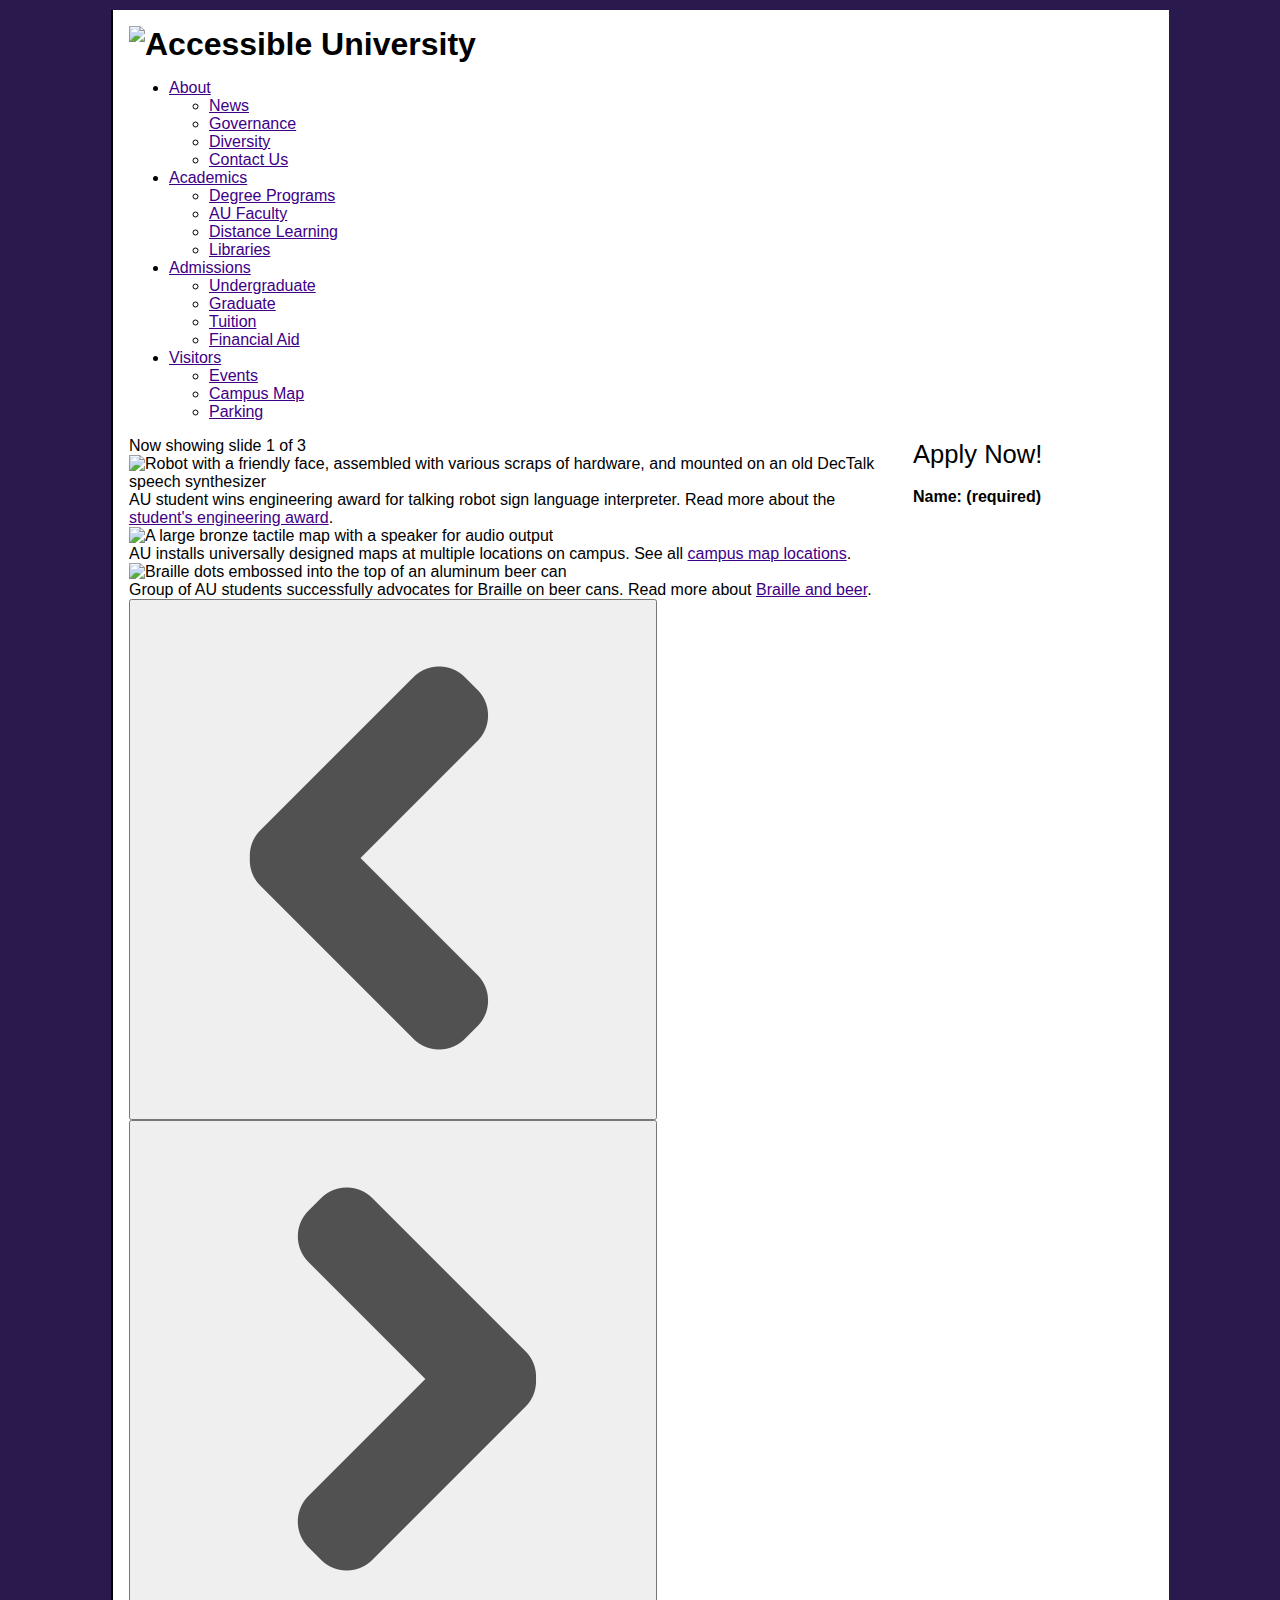
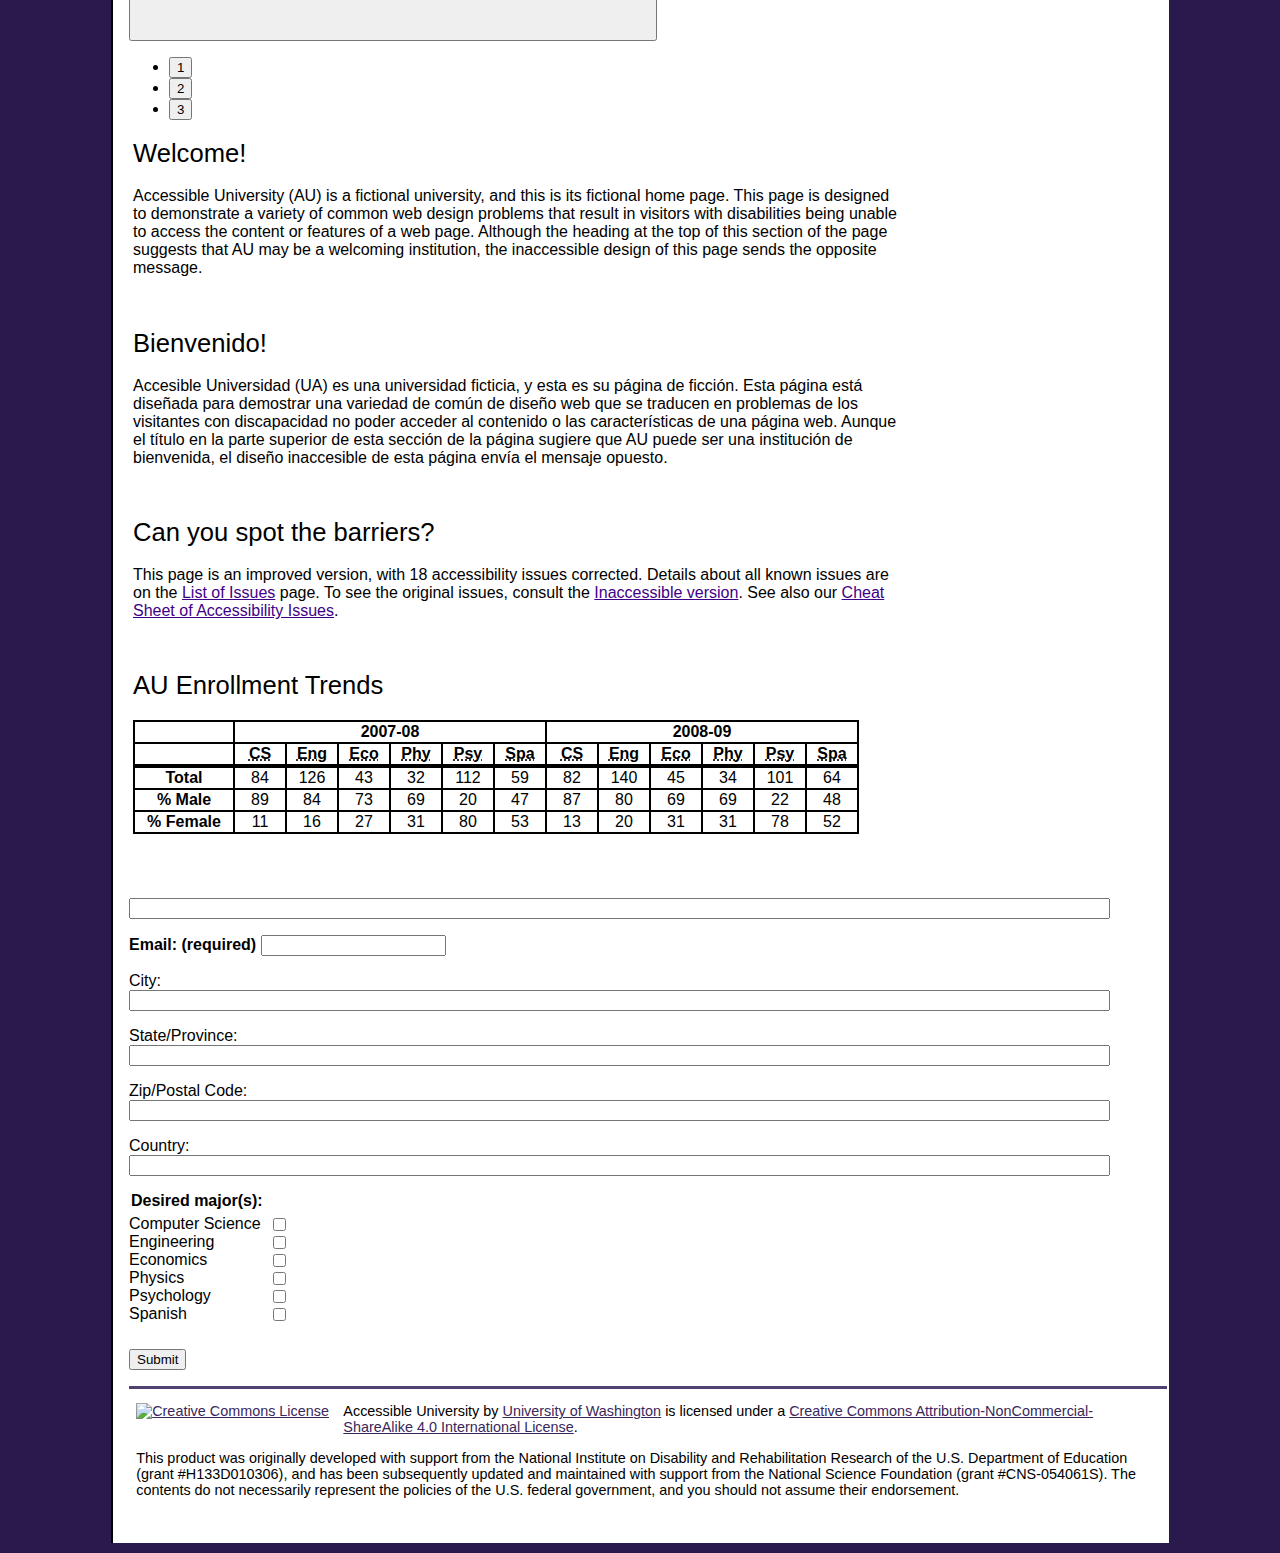
==== commit b1fb9fef: "Update jQuery to 3.6.0 on Google Hosted Libraries" ====
--- a/after.html
+++ b/after.html
@@ -12,8 +12,8 @@
 	<link href="styles/after-form.css" rel="stylesheet">
 	<link href="styles/after-modal.css" rel="stylesheet">
 	<link href="styles/after-carousel.css" rel="stylesheet">
-  <script src="scripts/jquery-1.11.3.min.js"></script>
-	<script src="scripts/after-menu.js"></script>
+  <script src="https://ajax.googleapis.com/ajax/libs/jquery/3.6.0/jquery.min.js"></script>
+  <script src="scripts/after-menu.js"></script>
 	<script src="scripts/after-form.js"></script>
 	<script src="scripts/after-modal.js"></script>
 	<script src="scripts/after-carousel.js"></script>
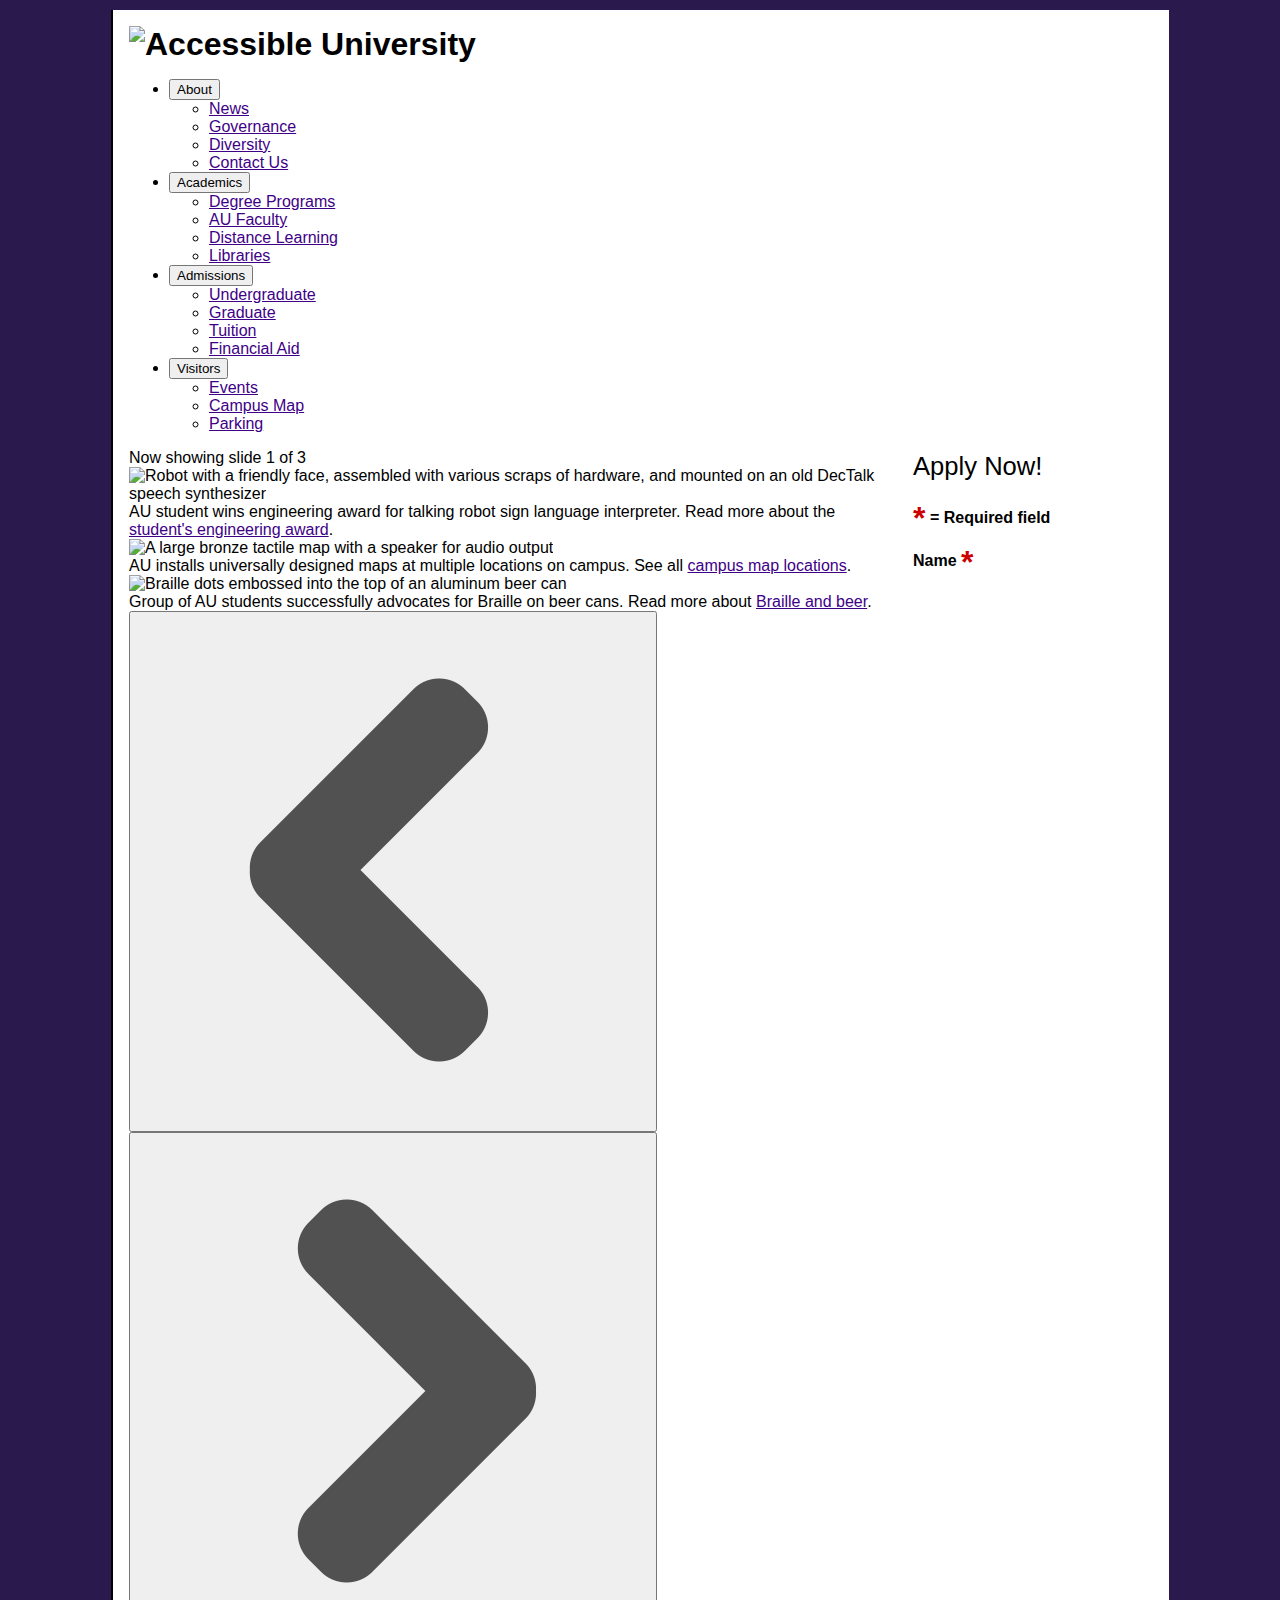
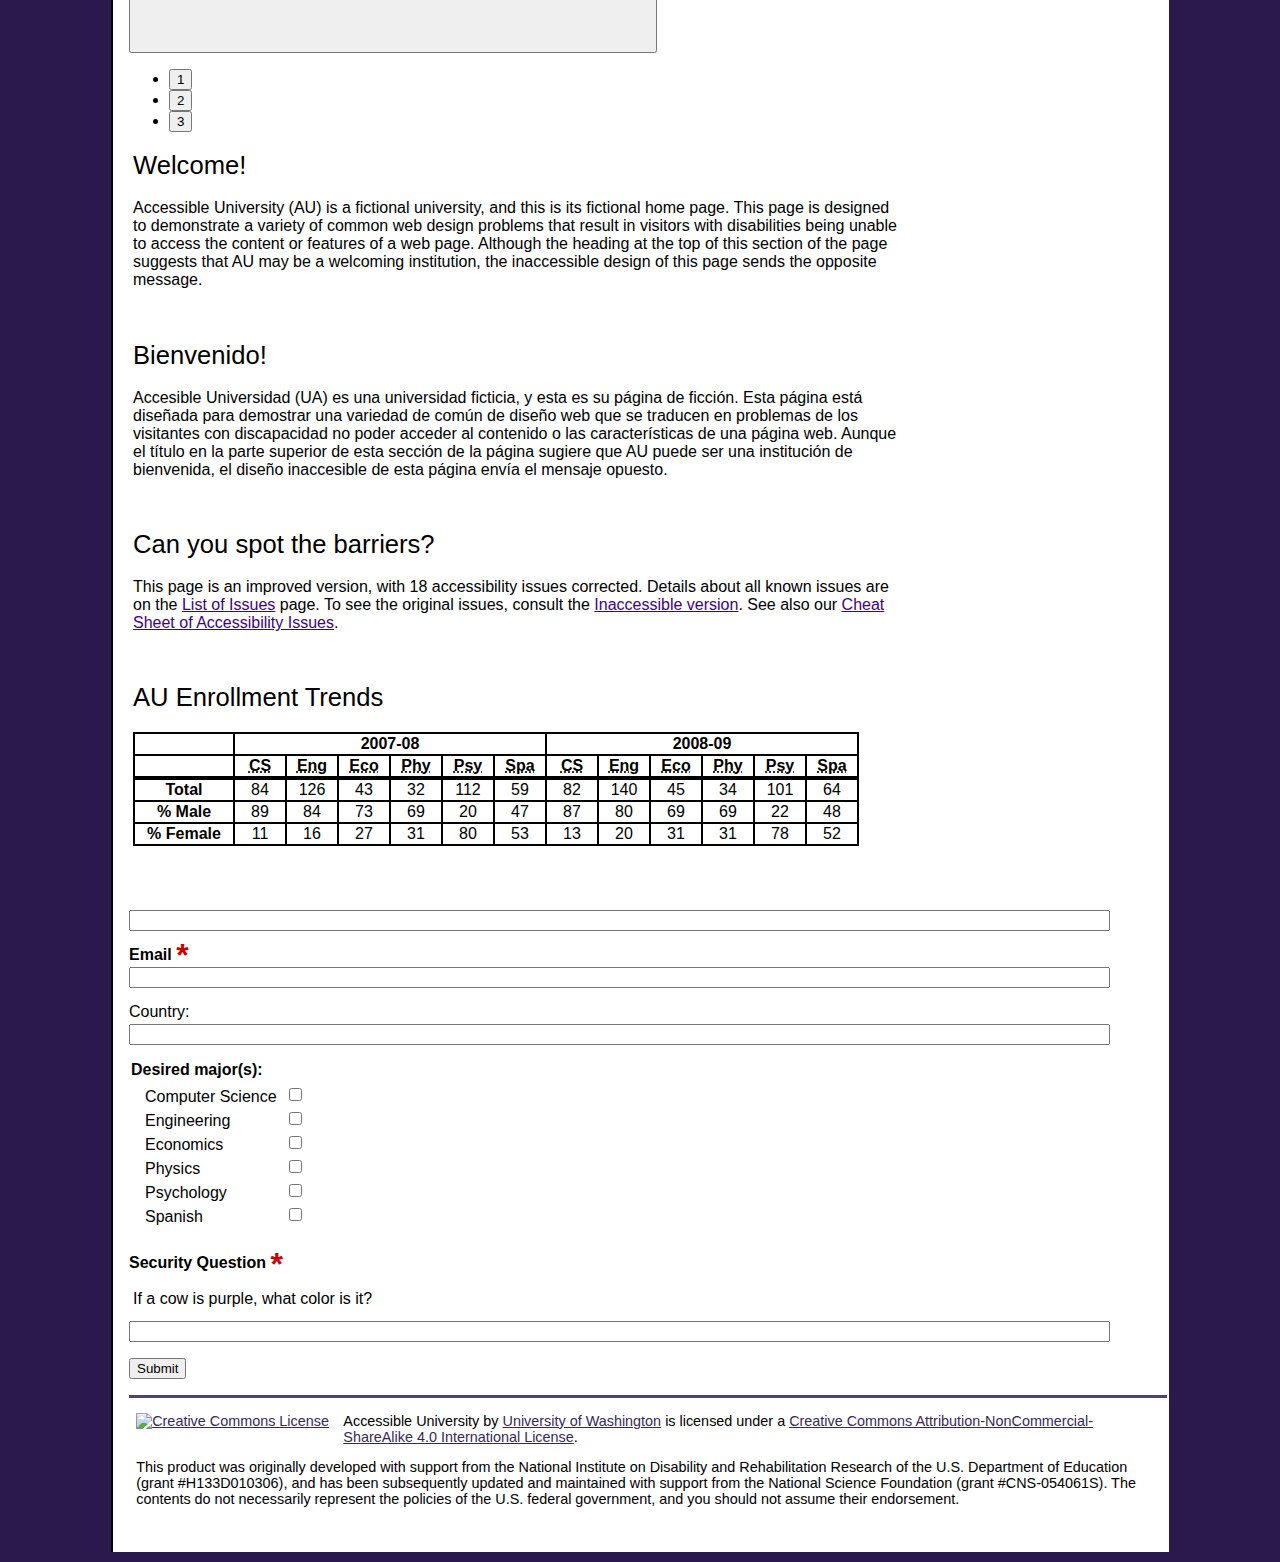
==== commit e2e53fc6: "Update method for visually indicating required fields" ====
--- a/after.html
+++ b/after.html
@@ -28,70 +28,70 @@
       </h1>
     </header>
 
-    <nav id="main-nav" role="navigation" aria-label="Main Menu">
-      <ul id="menu" data-able-menu role="menubar">
-        <li role="presentation">
-          <a role="menuitem" href="somepage.html?ref=About">About</a>
-          <ul role="menu">
-            <li>
-              <a role="menuitem" href="somepage.html?ref=News">News</a>
-            </li>
-            <li>
-              <a role="menuitem" href="somepage.html?ref=Governance">Governance</a>
-            </li>
-            <li>
-              <a role="menuitem" href="somepage.html?ref=Diversity">Diversity</a>
-            </li>
-            <li>
-              <a role="menuitem" href="somepage.html?ref=Contact%20Us">Contact Us</a>
+    <nav aria-label="Main Menu">
+      <ul id="menu" class="disclosure-nav">
+        <li>
+          <button type="button" aria-controls="menu_about" aria-expanded="false">About</button>
+          <ul id="menu_about">
+            <li>
+              <a href="somepage.html?ref=News">News</a>
+            </li>
+            <li>
+              <a href="somepage.html?ref=Governance">Governance</a>
+            </li>
+            <li>
+              <a href="somepage.html?ref=Diversity">Diversity</a>
+            </li>
+            <li>
+              <a href="somepage.html?ref=Contact%20Us">Contact Us</a>
             </li>
           </ul>
         </li>
-        <li role="presentation">
-          <a role="menuitem" href="somepage.html?ref=Academics">Academics</a>
-          <ul role="menu">
-            <li>
-              <a role="menuitem" href="somepage.html?ref=Degree%20Programs">Degree Programs</a>
-            </li>
-            <li>
-              <a role="menuitem" href="somepage.html?ref=AU%20Faculty">AU Faculty</a>
-            </li>
-            <li>
-              <a role="menuitem" href="somepage.html?ref=Distance%20Learning">Distance Learning</a>
-            </li>
-            <li>
-              <a role="menuitem" href="somepage.html?ref=Libraries">Libraries</a>
+        <li>
+          <button type="button" aria-controls="menu_academics" aria-expanded="false">Academics</button>
+          <ul id="menu_academics">
+            <li>
+              <a href="somepage.html?ref=Degree%20Programs">Degree Programs</a>
+            </li>
+            <li>
+              <a href="somepage.html?ref=AU%20Faculty">AU Faculty</a>
+            </li>
+            <li>
+              <a href="somepage.html?ref=Distance%20Learning">Distance Learning</a>
+            </li>
+            <li>
+              <a href="somepage.html?ref=Libraries">Libraries</a>
             </li>
           </ul>
         </li>
-        <li role="presentation">
-          <a role="menuitem" href="somepage.html?ref=Admissions">Admissions</a>
-          <ul role="menu">
-            <li>
-              <a role="menuitem" href="somepage.html?ref=Undergraduate">Undergraduate</a>
-            </li>
-            <li>
-              <a role="menuitem" href="somepage.html?ref=Graduate">Graduate</a>
-            </li>
-            <li>
-              <a role="menuitem" href="somepage.html?ref=Tuition">Tuition</a>
-            </li>
-            <li>
-              <a role="menuitem" href="somepage.html?ref=Financial%20Aid">Financial Aid</a>
+        <li>
+          <button type="button" aria-controls="menu_admissions" aria-expanded="false">Admissions</button>
+          <ul id="menu_admissions">
+            <li>
+              <a href="somepage.html?ref=Undergraduate">Undergraduate</a>
+            </li>
+            <li>
+              <a href="somepage.html?ref=Graduate">Graduate</a>
+            </li>
+            <li>
+              <a href="somepage.html?ref=Tuition">Tuition</a>
+            </li>
+            <li>
+              <a href="somepage.html?ref=Financial%20Aid">Financial Aid</a>
             </li>
           </ul>
         </li>
-        <li role="presentation">
-          <a role="menuitem" href="somepage.html?ref=Visitors">Visitors</a>
-          <ul role="menu">
-            <li>
-              <a role="menuitem" href="somepage.html?ref=Events">Events</a>
-            </li>
-            <li>
-              <a role="menuitem" href="somepage.html?ref=Campus_Map">Campus Map</a>
-            </li>
-            <li>
-              <a role="menuitem" href="somepage.html?ref=Parking">Parking</a>
+        <li>
+          <button type="button" aria-controls="menu_visitors" aria-expanded="false">Visitors</button>
+          <ul id="menu_visitors">
+            <li>
+              <a href="somepage.html?ref=Events">Events</a>
+            </li>
+            <li>
+              <a href="somepage.html?ref=Campus_Map">Campus Map</a>
+            </li>
+            <li>
+              <a href="somepage.html?ref=Parking">Parking</a>
             </li>
           </ul>
         </li>
@@ -268,28 +268,20 @@
 
       <form action="after.html?submitted=yes" method="post">
 
+        <div class="required" aria-hidden="true">
+          <span class="star">*</span> = Required field
+        </div>
+
         <!-- container for displaying form errors or other messages -->
         <div id="feedback" role="alert"></div>
 
         <div class="required">
-          <label for="name">Name: (required)</label>
+          <label for="name">Name <span class="star" aria-hidden="true">*</span></label>
           <input id="name" type="text" name="name" required/>
         </div>
         <div class="required">
-          <label for="email">Email: (required)</label>
+          <label for="email">Email <span class="star" aria-hidden="true">*</span></label>
           <input id="email" type="email" name="email" required/>
-        </div>
-        <div>
-          <label for="city">City:</label>
-          <input type="text" name="city" id="city"/>
-        </div>
-        <div>
-          <label for="state">State/Province:</label>
-          <input type="text" name="state" id="state"/>
-        </div>
-        <div>
-          <label for="zip">Zip/Postal Code:</label>
-          <input type="text" name="zip" id="zip"/>
         </div>
         <div>
           <label for="country">Country:</label>
--- a/styles/after-form.css
+++ b/styles/after-form.css
@@ -1,54 +1,100 @@
-/* 
- * CSS for Accessible University Demo Site 
+/*
+ * CSS for Accessible University Demo Site
  * http://uw.edu/accesscomputing/AU
  *
  * after-form.css = Styles unique to inaccessible form
- *    (shared form styles are in main.css) 
+ *    (shared form styles are in main.css)
  */
-  
-form h2 { 
+
+form h2 {
   font-weight: bold;
   font-size: 1.2em;
 }
-fieldset { 
+form h3 { 
+  font-size: 1em;
+  line-height: 1em;
+}
+form input[type="email"] {
+  display: block;
+  width: 95%;
+}
+fieldset {
   border: none;
   margin-left: 0;
   padding-left: 0;
 }
-legend { 
+legend {
   margin-left: 0;
   font-weight: bold;
+}
+label { 
+  font-size: 1em;
+  line-height: 1em;
+  margin-bottom: 0.25em;
+  display: block;
 }
 #majors ul {
   list-style-type: none;
   display: block;
 	position: relative;
 	margin: 0;
-	padding-left: 0;
+	padding-left: 1em;
 	width: 10em;
+}
+#majors ul li { 
+  line-height: 1.5em;
+}
+#majors ul label { 
+  display: inline;
 }
 #majors li input {
   float: right;
 	position: absolute;
 	right: 0;
 }
-.required { 
-  font-weight: bold;
+.required {
+  font-weight: bold;  
 }
- 
-/* 
+.required .star { 
+  color: #C00;
+  font-size: 2em;
+  display: inline-block;
+  vertical-align: middle; 
+}
+
+/*
  *
- * Text CAPTCHA 
- * 
+ * Text CAPTCHA
+ *
  */
-#captcha h2 { 
+#captcha h2 {
   font-size: 1.1em;
   margin-bottom: 0.25em;
 }
-#captcha_label { 
+#captcha_label {
   display: block;
+  margin: 0.75em 0.25em;
+  line-height: 1.35em;
 }
-#captcha p { 
+#captcha p {
   margin-top: 0.25em;
 }
-		
+
+/*
+ *
+ * Error Message or other feedback
+ *
+ */
+#feedback {
+  background-color: #FFC;
+  font-weight: bold;
+  padding: 0.75em;
+  border: 1px solid #2A194C;
+  display: none;
+}
+#feedback h3 {
+  font-size: 1.1em;
+  font-weight: bold;
+}
+
+
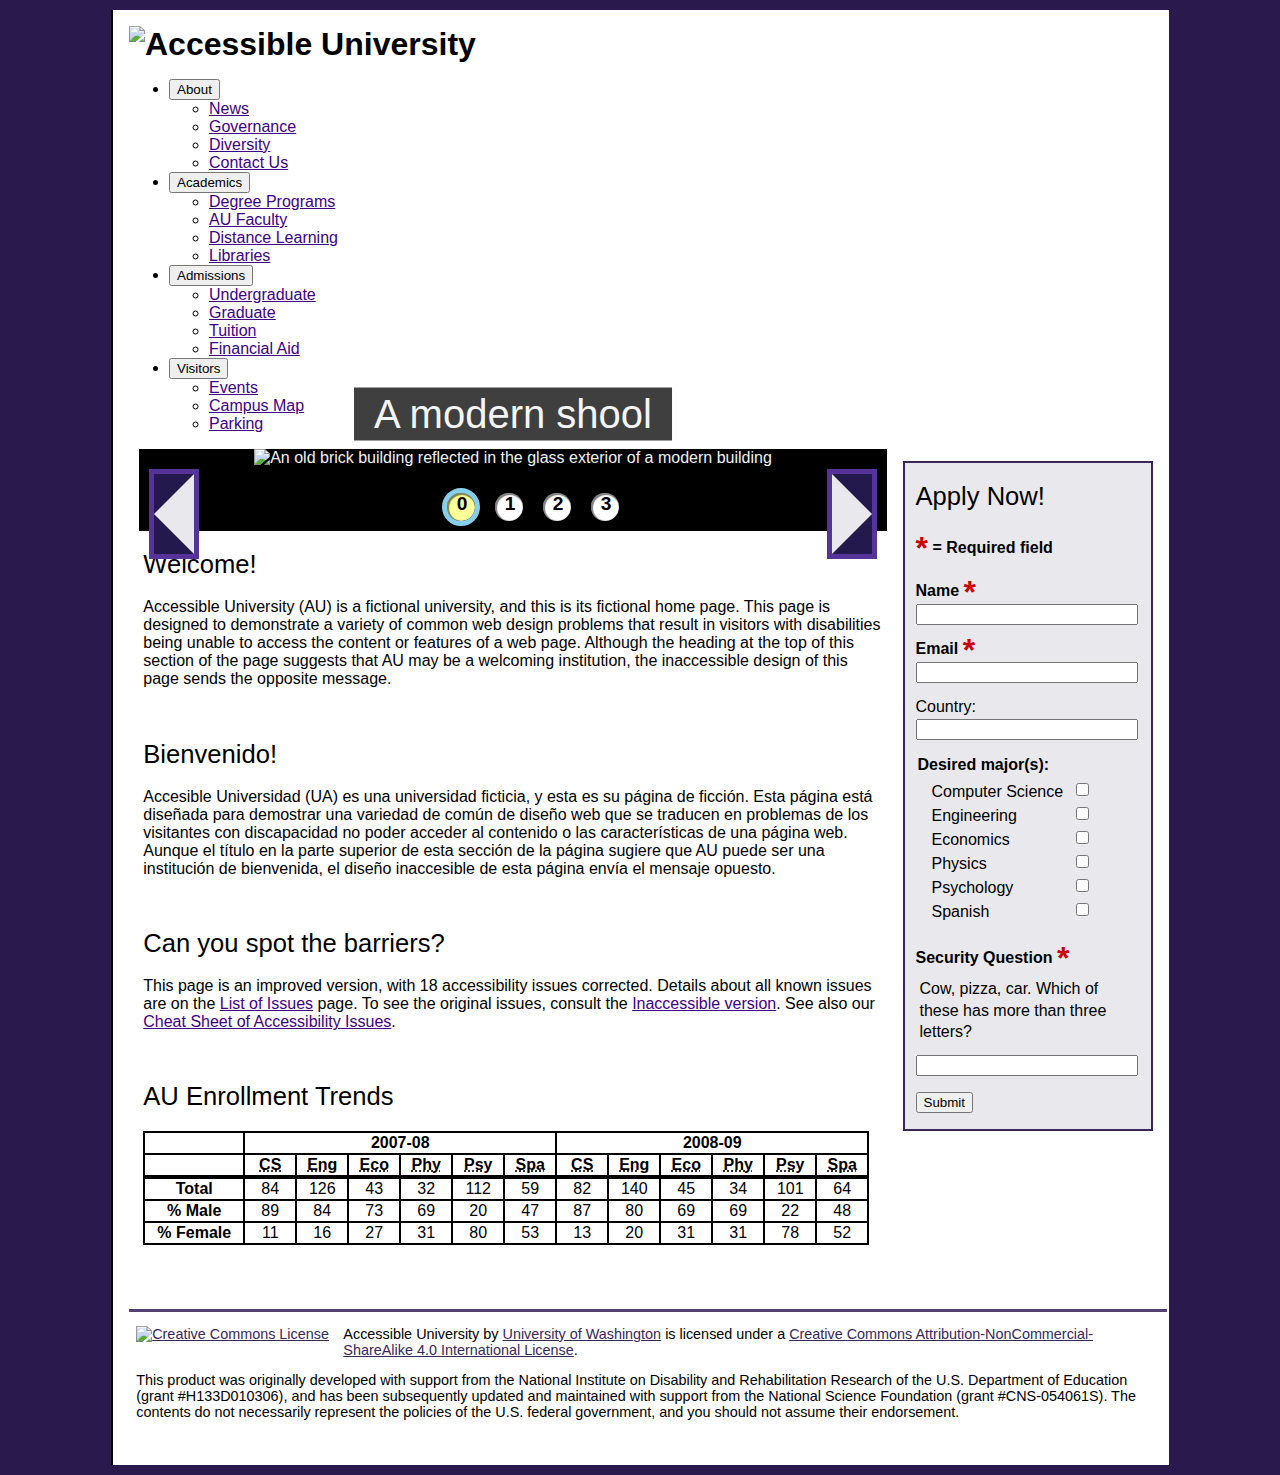
==== commit 8bd31dd9: "Update after carousel" ====
--- a/after.html
+++ b/after.html
@@ -106,36 +106,34 @@
 
     <main role="main">
 
-      <div id="carousel" role="region" aria-describedby="carouselHeading">
-        <h2 id="carouselHeading" class="clipped">Featured Story Slideshow</h2>
-        <!-- empty live region will announce that a slide has changed -->
-        <div id="slideStatus" aria-live="polite"></div>
-
-        <!-- not using a list for slides since only one slide is visible at a time -->
-        <!-- therefore, screen readers announce "list of one item", potentially confusing -->
-        <div class="slide">
-          <img src="images/slide1.jpg"
-            alt="Robot with a friendly face, assembled with various scraps of hardware, and mounted on an old DecTalk speech synthesizer" />
-          <div class="description">
-            AU student wins engineering award for talking robot sign language interpreter.
-            Read more about the <a href="somepage.html?ref=Slide%201">student's engineering award</a>.
+      <section id="carousel" aria-label="Slideshow" aria-roledescription="carousel">
+        <div id="controls">
+          <div role="button" id="btn-prev" aria-label="Previous" aria-controls="slides" tabindex="0"></div>
+          <div role="button" id="btn-next" aria-label="Next" aria-controls="slides" tabindex="0"></div>          
+        </div>
+        <div id="slides" aria-live="polite">
+          <div class="slide" role="group" aria-roledescription="slide" aria-label="1 of 4">
+            <img src="images/carousel/slide1.jpg" 
+              alt="An old brick building reflected in the glass exterior of a modern building">
+            <div class="caption">A modern shool</div>
           </div>
-        </div>
-        <div class="slide">
-          <img src="images/slide2.jpg" alt="A large bronze tactile map with a speaker for audio output"/>
-          <div class="description">
-            AU installs universally designed maps at multiple locations on campus.
-            See all <a href="somepage.html?ref=Slide%201">campus map locations</a>.
+          <div class="slide" role="group" aria-roledescription="slide" aria-label="2 of 4">
+            <img src="images/carousel/slide2.jpg" 
+              alt="An old brick building is covered in ivy"/>
+            <div class="caption">rooted in its history</div>
           </div>
-        </div>
-        <div class="slide">
-          <img src="images/slide3.jpg" alt="Braille dots embossed into the top of an aluminum beer can" />
-          <div class="description">
-            Group of AU students successfully advocates for Braille on beer cans.
-            Read more about <a href="somepage.html?ref=Slide%201">Braille and beer</a>.
+          <div class="slide" role="group" aria-roledescription="slide" aria-label="3 of 4">
+            <img src="images/carousel/slide3.jpg" 
+              alt="In a library, a long wooden bookshelf sits beneath towering stone walls"/>
+            <div class="caption">with opportunities to learn</div>
           </div>
-        </div>
-      </div>
+          <div class="slide" role="group" aria-roledescription="slide" aria-label="4 of 4">
+            <img src="images/carousel/slide4.jpg" 
+              alt="Students sitting on a green lawn beneath old cherry trees trees"/>
+            <div class="caption">and grow.</div>
+          </div>
+        </div>
+      </section>
 
       <div class="section">
         <h2>Welcome!</h2>
--- a/styles/after-main.css
+++ b/styles/after-main.css
@@ -1,35 +1,36 @@
-/* 
- * CSS for Accessible University Demo Site 
+/*
+ * CSS for Accessible University Demo Site
  * http://uw.edu/accesscomputing/AU
  *
  * after-main.css = Styles for accessible version
  */
-  
-/* 
- * Overall structure 
- * (HTML uses semantic elements) 
- * 
- */  
 
-main { 
-  width: 75%; 
+/*
+ * Overall structure
+ * (HTML uses semantic elements)
+ *
+ */
+
+main {
+  width: 73%;
+  clear: left;
 	float: left;
-	padding-right: 1em;
-	margin-bottom: 2em;
+	padding: 0 1%;
+	margin: 0 0 2em;
 }
-main p img { 
+main p img {
   float: left;
 	padding: 0 0.25em 0.25em 0;
 }
-aside { 
-  width: 20%; 
-	float: right; 
+#appForm {
+  width: 22%;
+	float: right;
 	border: 2px solid #39275B;
-	background-color: #cccce0;
-	padding: 0 0.75em;
-	margin-bottom: 2em;
+	background-color: #E9E9ED;
+	padding: 0 1%;
+	margin: 0.75em 0 2em;
 }
-footer { 
+footer {
   clear: both;
 	font-size: 0.9em;
 	width: 100%;
@@ -37,92 +38,84 @@
 	border-top: 3px solid #514273;
 }
 
-/* 
- * Standard HTML Elements 
+/*
+ * Standard HTML Elements
  *
  */
-h1 { 
+h1 {
   margin: 0;
   padding: 0;
 }
-h2 { 
+h2 {
   font-weight: normal;
   font-size: 1.6em;
   margin: 0.75em 0;
 }
- 
-a { 
+h3 {
+  font-size: 1.2em;
+  margin: 0.5em 0;
+}
+a {
 	text-decoration: underline;
 }
 
-/* 
- * Clear visible focus 
- * for mouse users (hover) 
- * and keyboard users (focus)
+/*
+ * Clear visible focus
+ * for keyboard users
  *
  */
-a:hover, a:focus { 
-  color: #FFF;
-  background-color: #000;
-  text-decoration: none;
-}
-input:focus { 			
-  border-color: #CCCCE0;
+main :focus,
+form :focus,
+footer :focus {
+  outline: 3px solid #6CF !important;
 }
 
-/* 
- * Horizontal line moved to CSS background since its purely decorative  
+/*
+ * Horizontal line moved to CSS background since its purely decorative
  *
  */
-.section { 
+.section {
   margin-left: 0.25em;
   padding-bottom: 1em;
   background: url('../images/line_gradient.gif') bottom left no-repeat;
 }
-.section:last-child { 
-  background: none;  
+.section:last-child {
+  background: none;
 }
 
 
-/* 
- * Visibly hidden content, for screen readers only		
+/*
+ * Visibly hidden content, for screen readers only
  *
  */
-.clipped { 
+.clipped {
   position: absolute !important;
   clip: rect(1px 1px 1px 1px); /* IE6, IE7 */
   clip: rect(1px, 1px, 1px, 1px);
 }
 
-/* 
- * 
- * Somewhat Responsive 
+/*
+ *
+ * Somewhat Responsive
  *
  */
-@media (max-width: 1175px) { 
-  main { 
-    width: 70%;
+
+ @media (max-width: 1250px) {
+  /* not wide enough for outside margins */
+  #content {
+    width: 98%;
+    margin:0;
+    padding: 1em;
   }
 }
-@media (max-width: 985px) { 
-  main { 
-    width: 65%;
+@media (max-width: 1050px) {
+  /* point at which Application form  drops below content */
+  main {
+    width: 100%;
+  }
+  #appForm {
+    float: left !important;
+    width: 100% !important;
+    max-width: 40em;
   }
 }
-@media (max-width: 850px) { 
-  main { 
-    width: 60%;
-  }
-}
-@media (max-width: 750px) { 
-  main, aside { 
-    float: none;
-  }
-  main { 
-    width: 100%;
-  }
-  aside { 
-    margin-bottom: 1em;
-  }     
-}       
-		
--- a/styles/after-carousel.css
+++ b/styles/after-carousel.css
@@ -0,0 +1,109 @@
+/*
+ * CSS for Accessible University Demo Site
+ * http://uw.edu/accesscomputing/AU
+ *
+ * after-carousel.css = Styles for accessible carousel
+ */
+
+/*
+ * CSS for Accessible University Demo Site
+ * http://uw.edu/accesscomputing/AU
+ *
+ * before-carousel.css = Styles for inaccessible carousel
+ */
+
+ #carousel {
+  position: relative;
+  background-color: #000;
+  text-align: center;
+  margin: 0;
+  width: 100%;
+  max-width: 100%;
+}
+#carousel .slide {
+  display: none;
+  position: relative; 
+  text-align: center;
+  color: #f0f2f5;
+}
+#carousel .slide .caption {
+  font-size: 2.5em;
+  position: absolute;
+  bottom: 0; 
+  left: 50%; 
+  transform: translate(-50%, -50%);
+  background-color: black;
+  padding: 0.1em 0.5em;
+  opacity: .75;
+}
+#carousel .slide img {
+  width: 100%;
+  object-fit: cover;
+}
+#carousel .slide.current {
+  display: block;
+  z-index: 10;
+}
+/*
+ *
+ * Prev/Next buttons
+ *
+ *
+ */
+
+ 
+#carousel #controls div[role="button"] {
+  position: absolute;
+  width: 0; 
+  height: 0;
+  top: 30%;
+  z-index: 20;
+  background-color: #24194C;
+  outline: 5px solid #539;
+}
+#btn-prev {
+  border-top: 40px solid transparent;
+  border-bottom: 40px solid transparent;   
+  border-right: 40px solid #E9E9ED;   
+  left: 15px;
+}
+#btn-next {
+  border-top: 40px solid transparent;
+  border-bottom: 40px solid transparent;  
+  border-left: 40px solid #E9E9ED;
+  right: 15px;
+}
+
+/*
+ *
+ * Slide Indicators (Lentils)
+ *
+ *
+ */
+ul.lentils {
+  list-style-type: circle;
+}
+.lentils li {
+  display: inline-block;
+  width: 28px;
+  height: 28px;
+  margin: 10px;
+  text-indent: 0;
+  cursor: pointer;
+  border: none;
+  border-radius: 50%;
+  background-color: #FFF;
+  box-shadow: inset 1px 1px 1px 1px rgba(0,0,0,0.5);  
+}
+.lentils li span { 
+  display: inline-block;
+  font-size: 1.2em;
+  font-weight: bold;
+  vertical-align: middle;
+  width: 30px;
+  height: 30px;
+}
+.lentils li.active {
+  background-color: #FF9; /* yellow */
+  outline: 5px solid skyblue;
+}
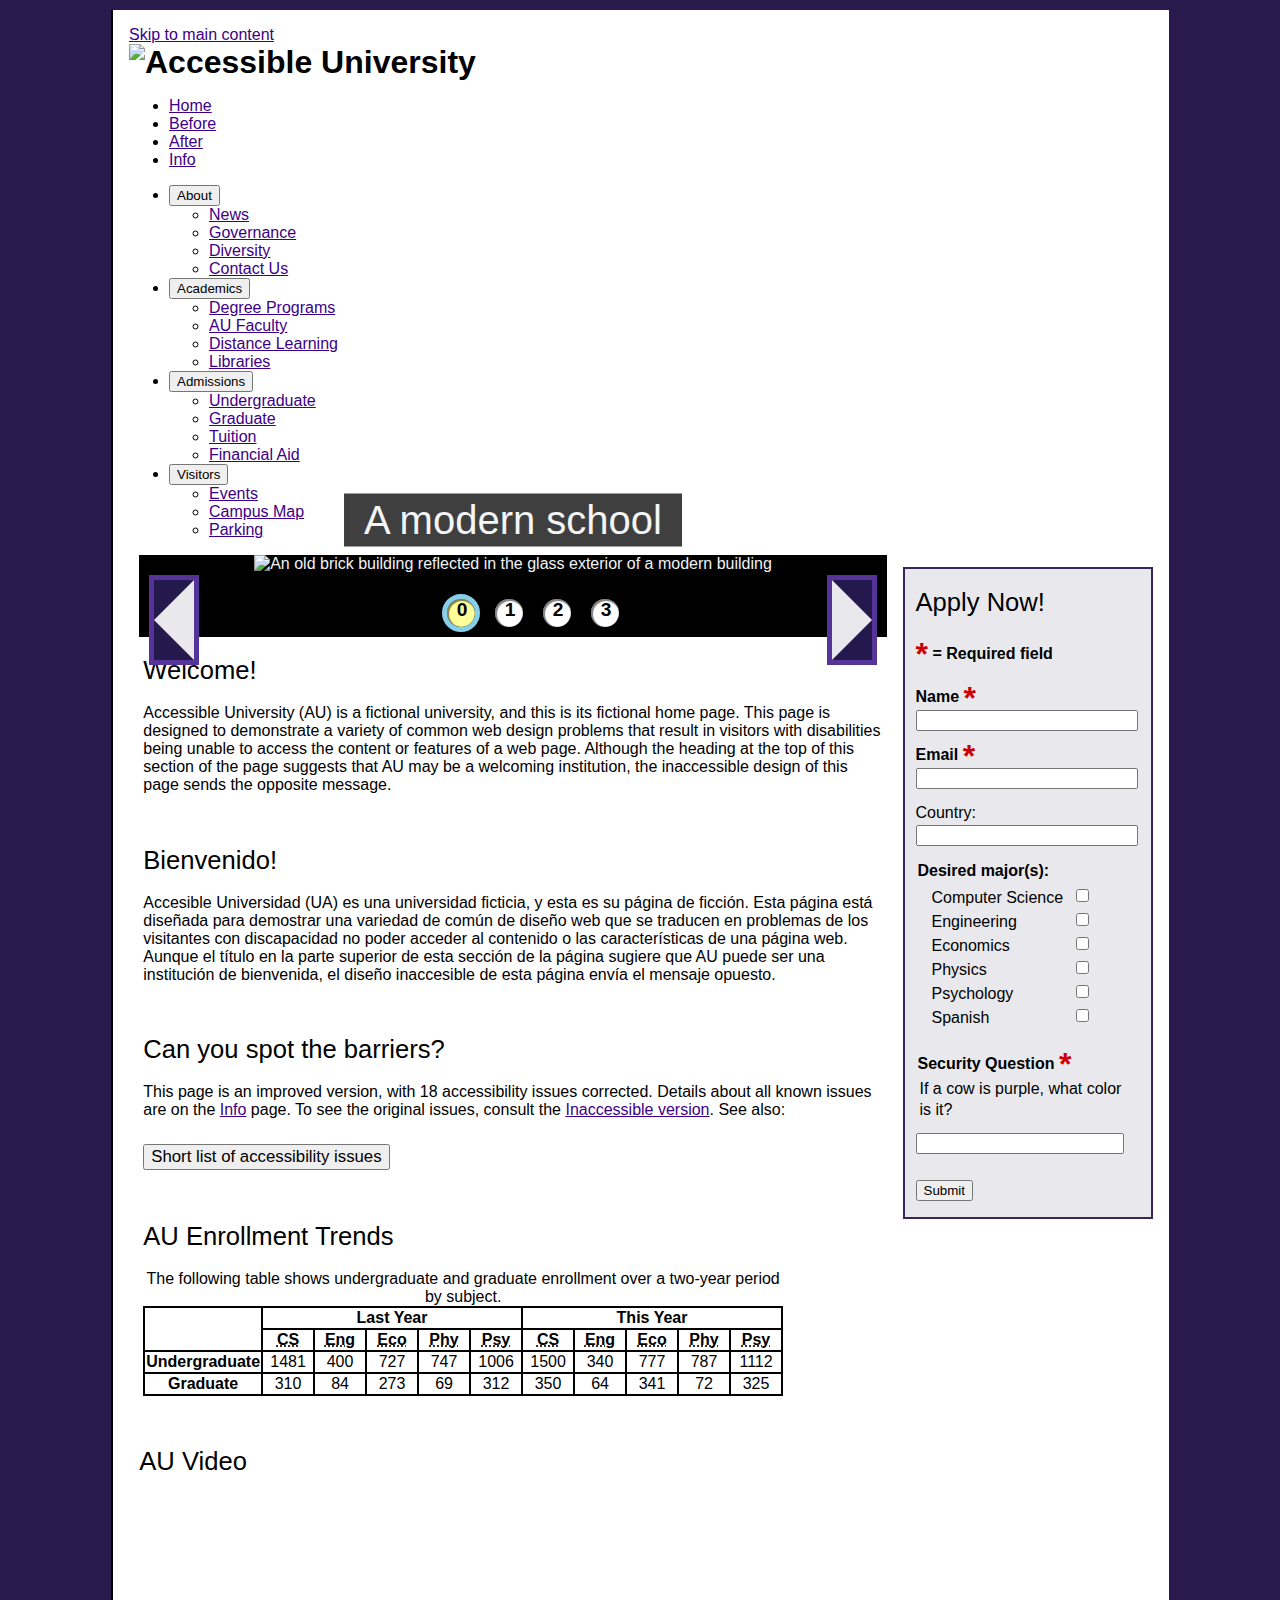
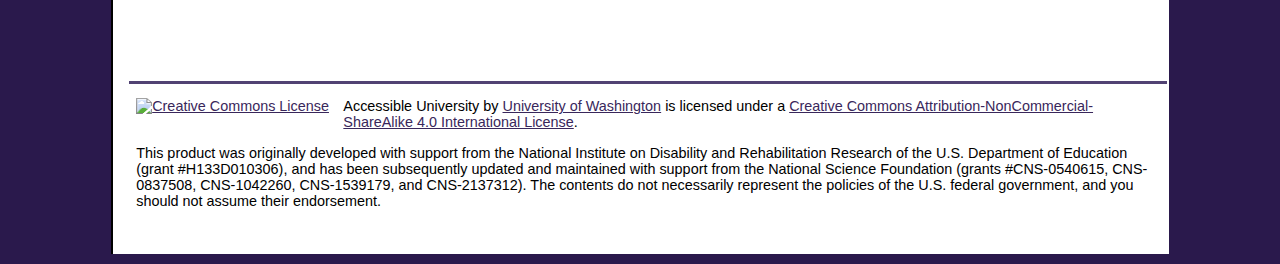
==== commit 3e791e1b: "Update modal dialog on both pages" ====
--- a/after.html
+++ b/after.html
@@ -2,11 +2,12 @@
 <html lang="en">
 <head>
 	<meta charset="utf-8">
-	<!-- add meta to prevent IE9+ from rendering page in IE7 mode -->
-	<meta http-equiv="X-UA-Compatible" content="IE=100">
 	<title>Accessible University Demo Site - Accessible Version</title>
-	<link rel="icon" href="images/favicon.ico" type="image/x-icon">
-	<link href="styles/main.css" rel="stylesheet">
+  <link rel="apple-touch-icon" sizes="180x180" href="images/favicon/apple-touch-icon.png">
+  <link rel="icon" type="image/png" sizes="32x32" href="images/favicon/favicon-32x32.png">
+  <link rel="icon" type="image/png" sizes="16x16" href="images/favicon/favicon-16x16.png">
+  <link href="styles/au-shared.css" rel="stylesheet">
+  <link href="styles/main.css" rel="stylesheet">
 	<link href="styles/after-main.css" rel="stylesheet">
 	<link href="styles/after-menu.css" rel="stylesheet">
 	<link href="styles/after-form.css" rel="stylesheet">
@@ -17,15 +18,30 @@
 	<script src="scripts/after-form.js"></script>
 	<script src="scripts/after-modal.js"></script>
 	<script src="scripts/after-carousel.js"></script>
+  <!-- Add Able Player for playing video -->
+  <script src="//cdn.jsdelivr.net/npm/js-cookie@3.0.1/dist/js.cookie.min.js"></script>
+  <script src="ableplayer/build/ableplayer.min.js"></script>
+  <link href="ableplayer/build/ableplayer.min.css" rel="stylesheet">  
 </head>
 <body>
 
   <div id="content">
 
-    <header role="banner">
+    <header>
+      <div id="skip-link">
+        <a href="#main">Skip to main content</a>
+      </div>
 	    <h1>
   	    <img id="logo" src="images/au123456789.gif" alt="Accessible University" width="441" height="90"/>
       </h1>
+      <nav id="AU-menu" aria-label="Demo site menu">
+        <ul>
+          <li><a href="index.html">Home</a></li>
+          <li><a href="before.html">Before</a></li>
+          <li><a href="after.html" aria-current="page">After</a></li>
+          <li><a href="info.html">Info</a></li>
+        </ul>
+      </nav>  
     </header>
 
     <nav aria-label="Main Menu">
@@ -104,18 +120,14 @@
 -->
     <div id="errorMsg" role="alert"></div>
 
-    <main role="main">
+    <main id="main">
 
       <section id="carousel" aria-label="Slideshow" aria-roledescription="carousel">
-        <div id="controls">
-          <div role="button" id="btn-prev" aria-label="Previous" aria-controls="slides" tabindex="0"></div>
-          <div role="button" id="btn-next" aria-label="Next" aria-controls="slides" tabindex="0"></div>          
-        </div>
         <div id="slides" aria-live="polite">
           <div class="slide" role="group" aria-roledescription="slide" aria-label="1 of 4">
             <img src="images/carousel/slide1.jpg" 
               alt="An old brick building reflected in the glass exterior of a modern building">
-            <div class="caption">A modern shool</div>
+            <div class="caption">A modern school</div>
           </div>
           <div class="slide" role="group" aria-roledescription="slide" aria-label="2 of 4">
             <img src="images/carousel/slide2.jpg" 
@@ -129,8 +141,12 @@
           </div>
           <div class="slide" role="group" aria-roledescription="slide" aria-label="4 of 4">
             <img src="images/carousel/slide4.jpg" 
-              alt="Students sitting on a green lawn beneath old cherry trees trees"/>
+              alt="Students sitting on a green lawn beneath giant trees"/>
             <div class="caption">and grow.</div>
+          </div>
+          <div id="controls">
+            <div role="button" id="btn-prev" aria-label="Previous" aria-controls="slides" tabindex="0"></div>
+            <div role="button" id="btn-next" aria-label="Next" aria-controls="slides" tabindex="0"></div>          
           </div>
         </div>
       </section>
@@ -162,102 +178,92 @@
       <div class="section">
         <h2>Can you spot the barriers?</h2>
         <p>This page is an improved version, with 18 accessibility issues corrected.
-          Details about all known issues are on the <a href="issues.html">List of Issues</a> page.
+          Details about all known issues are on the <a href="info.html">Info</a> page.
           To see the original issues, consult the <a href="before.html">Inaccessible version</a>.
-          See also our <a href="cheatsheet.html">Cheat Sheet of Accessibility Issues</a>.
+          See also:
         </p>
+        <!-- 
+          NOTE: The following button could have aria-haspopup="dialog" 
+          rather than an aria-label to inform screen reader users of what to expect 
+          However, as of Nov 2022: 
+            NVDA and JAWS both announce the button as a menu button if aria-haspopup is present 
+              JAWS even announces that it has a submenu 
+            VoiceOver on iOS says "Double tap to activate the picker" 
+          This has been an issue since at least 2019, and shows no signs of improving: 
+          https://github.com/w3c/aria/issues/1024
+        -->
+        <button type="button" id="openDialog" 
+          aria-label="Short list of accessibility issues, opens in a dialog">
+          Short list of accessibility issues
+        </button>
       </div>
 
       <div class="section">
         <h2>AU Enrollment Trends</h2>
-
-        <!-- in HTML4 could have used the <table> summary attribute. No longer valid in HTML5 -->
-        <div id="table-summary" class="clipped">
-          This table shows enrollment over a two-year period by subject and gender.
-          The academic years 2007-08 and 2008-09 are arranged in columns,
-          with six subjects arranged as columns nested within the year columns.
-          Total enrollment, and male and female enrollment percentages, are arranged in rows.
-        </div>
-
-        <table id="enrollment" aria-describedby="table-summary">
-          <caption class="clipped">AU Enrollment Trends</caption>
+        
+        <table id="enrollment">
+          <caption>The following table shows undergraduate and graduate enrollment over a two-year period by subject.</caption>
           <thead>
             <tr>
-              <td style="width:6em">&nbsp;</td>
-              <th scope="col" id="y07-08" colspan="6">2007-08</th>
-              <th scope="col" id="y08-09" colspan="6">2008-09</th>
+              <td class="corner" style="width:6em" rowspan="2"></td>
+              <th scope="col" id="year1" colspan="5">Last Year</th>
+              <th scope="col" id="year2" colspan="5">This Year</th>
             </tr>
             <tr>
-              <td>&nbsp;</td>
               <th scope="col" id="subj-cs1"><abbr title="Computer Science">CS</abbr></th>
               <th scope="col" id="subj-eng1"><abbr title="English">Eng</abbr></th>
               <th scope="col" id="subj-eco1"><abbr title="Economics">Eco</abbr></th>
               <th scope="col" id="subj-phy1"><abbr title="Physics">Phy</abbr></th>
               <th scope="col" id="subj-psy1"><abbr title="Psychology">Psy</abbr></th>
-              <th scope="col" id="subj-spa1"><abbr title="Spanish">Spa</abbr></th>
               <th scope="col" id="subj-cs2"><abbr title="Computer Science">CS</abbr></th>
               <th scope="col" id="subj-eng2"><abbr title="English">Eng</abbr></th>
               <th scope="col" id="subj-eco2"><abbr title="Economics">Eco</abbr></th>
               <th scope="col" id="subj-phy2"><abbr title="Physics">Phy</abbr></th>
               <th scope="col" id="subj-psy2"><abbr title="Psychology">Psy</abbr></th>
-              <th scope="col" id="subj-spa2"><abbr title="Spanish">Spa</abbr></th>
             </tr>
           </thead>
           <tbody>
             <tr>
-              <th scope="row" id="total">Total</th>
-              <!--2007-08 data-->
-              <td headers="y07-08 subj-cs1 total">84</td>
-              <td headers="y07-08 subj-eng1 total">126</td>
-              <td headers="y07-08 subj-eco1 total">43</td>
-              <td headers="y07-08 subj-phy1 total">32</td>
-              <td headers="y07-08 subj-psy1 total">112</td>
-              <td headers="y07-08 subj-spa1 total">59</td>
-              <!--2008-09 data-->
-              <td headers="y08-09 subj-cs2 total">82</td>
-              <td headers="y08-09 subj-eng2 total">140</td>
-              <td headers="y08-09 subj-eco2 total">45</td>
-              <td headers="y08-09 subj-phy2 total">34</td>
-              <td headers="y08-09 subj-psy2 total">101</td>
-              <td headers="y08-09 subj-spa2 total">64</td>
+              <th scope="row" id="undergrad">Undergraduate</th>
+              <!--Last Year-->
+              <td headers="year1 subj-cs1 undergrad">1481</td>
+              <td headers="year1 subj-eng1 undergrad">400</td>
+              <td headers="year1 subj-eco1 undergrad">727</td>
+              <td headers="year1 subj-phy1 undergrad">747</td>
+              <td headers="year1 subj-psy1 undergrad">1006</td>
+              <!--This Year-->
+              <td headers="year2 subj-cs2 undergrad">1500</td>
+              <td headers="year2 subj-eng2 undergrad">340</td>
+              <td headers="year2 subj-eco2 undergrad">777</td>
+              <td headers="year2 subj-phy2 undergrad">787</td>
+              <td headers="year2 subj-psy2 undergrad">1112</td>
             </tr>
             <tr>
-              <th scope="row" id="male">% Male</th>
-              <!--2007-08 data-->
-              <td headers="y07-08 subj-cs1 male">89</td>
-              <td headers="y07-08 subj-eng1 male">84</td>
-              <td headers="y07-08 subj-eco1 male">73</td>
-              <td headers="y07-08 subj-phy1 male">69</td>
-              <td headers="y07-08 subj-psy1 male">20</td>
-              <td headers="y07-08 subj-spa1 male">47</td>
-              <!--2008-09 data-->
-              <td headers="y08-09 subj-cs2 male">87</td>
-              <td headers="y08-09 subj-eng2 male">80</td>
-              <td headers="y08-09 subj-eco2 male">69</td>
-              <td headers="y08-09 subj-phy2 male">69</td>
-              <td headers="y08-09 subj-psy2 male">22</td>
-              <td headers="y08-09 subj-spa2 male">48</td>
-            </tr>
-            <tr>
-              <th scope="row" id="female">% Female</th>
-              <!--2007-08 data-->
-              <td headers="y07-08 subj-cs1 female">11</td>
-              <td headers="y07-08 subj-eng1 female">16</td>
-              <td headers="y07-08 subj-eco1 female">27</td>
-              <td headers="y07-08 subj-phy1 female">31</td>
-              <td headers="y07-08 subj-psy1 female">80</td>
-              <td headers="y07-08 subj-spa1 female">53</td>
-              <!--2007-08 data-->
-              <td headers="y08-09 subj-cs2 female">13</td>
-              <td headers="y08-09 subj-eng2 female">20</td>
-              <td headers="y08-09 subj-eco2 female">31</td>
-              <td headers="y08-09 subj-phy2 female">31</td>
-              <td headers="y08-09 subj-psy2 female">78</td>
-              <td headers="y08-09 subj-spa2 female">52</td>
+              <th scope="row" id="grad">Graduate</th>
+              <td headers="year1 subj-cs1 grad">310</td>
+              <td headers="year1 subj-eng1 grad">84</td>
+              <td headers="year1 subj-eco1 grad">273</td>
+              <td headers="year1 subj-phy1 grad">69</td>
+              <td headers="year1 subj-psy1 grad">312</td>
+              <!--This Year-->
+              <td headers="year2 subj-cs2 grad">350</td>
+              <td headers="year2 subj-eng2 grad">64</td>
+              <td headers="year2 subj-eco2 grad">341</td>
+              <td headers="year2 subj-phy2 grad">72</td>
+              <td headers="year2 subj-psy2 grad">325</td>
             </tr>
           </tbody>
         </table>
       </div>
+
+      <div id="section">
+        <h2>AU Video</h2>
+        <video id="video1" data-able-player poster="video/au-promo.jpg" data-descriptions-audible="false">
+          <source type="video/mp4" src="video/au-promo.mp4" data-desc-src="video/au-promo-described.mp4">
+          <track kind="captions" srclang="en" label="English captions" src="video/au-captions.vtt">
+          <track kind="descriptions" srclang="en" src="video/au-descriptions.vtt">
+        </video>
+      </div>
     </main>
 
     <div id="appForm" role="form" aria-labelledby="appFormHeading">
@@ -324,46 +330,50 @@
       </form>
     </div>
 
-    <footer role="contentinfo">
-      <div id="ccLogo">
-        <a rel="license" href="http://creativecommons.org/licenses/by-nc-sa/4.0/"><img alt="Creative Commons License" src="https://i.creativecommons.org/l/by-nc-sa/4.0/88x31.png" /></a>
-      </div>
-      Accessible University by <a href="http://washington.edu/accesscomputing/AU">University of Washington</a> is licensed under a <a rel="license" href="http://creativecommons.org/licenses/by-nc-sa/4.0/">Creative Commons Attribution-NonCommercial-ShareAlike 4.0 International License</a>.
-      <p>This product was originally developed with support from the National Institute on Disability and Rehabilitation Research of the U.S. Department of Education (grant #H133D010306), and has been subsequently updated and maintained with support from the National Science Foundation (grant #CNS-054061S). The contents do not necessarily represent the policies of the U.S. federal government, and you should not assume their endorsement.</p>
+    <footer>
+      <div id="license">
+        <div id="ccLogo">    
+          <a rel="license" href="http://creativecommons.org/licenses/by-nc-sa/4.0/"><img alt="Creative Commons License" style="border-width:0" src="https://i.creativecommons.org/l/by-nc-sa/4.0/88x31.png" /></a>
+        </div>
+        <span xmlns:dct="http://purl.org/dc/terms/" property="dct:title">Accessible University</span> by <a xmlns:cc="http://creativecommons.org/ns#" href="http://washington.edu/accesscomputing/AU" property="cc:attributionName" rel="cc:attributionURL">University of Washington</a> is licensed under a <a rel="license" href="http://creativecommons.org/licenses/by-nc-sa/4.0/">Creative Commons Attribution-NonCommercial-ShareAlike 4.0 International License</a>.
+      </div>
+      <p>This product was originally developed with support from the National Institute on Disability and Rehabilitation Research of the U.S. Department of Education (grant #H133D010306), and has been subsequently updated and maintained with support from the National Science Foundation (grants #CNS-0540615, CNS-0837508, CNS-1042260, CNS-1539179, and CNS-2137312). The contents do not necessarily represent the policies of the U.S. federal government, and you should not assume their endorsement.</p>
     </footer>
-
+    
   </div><!--end #content-->
 
   <!-- container for displaying form errors -->
   <div id="error" role="alert"></div>
 
   <!--containers for displaying modal content-->
+  <!--
   <div id="modalMask"></div>
-  <div id="modalContent" role="dialog" aria-labelledby="modalHeading">
-    <h1 id="modalHeading">Eighteen Accessibility Issues</h1>
-    <button type="button" id="modalXButton" aria-label="Close dialog">x</button>
-    <ol>
-      <li>No headings</li>
-      <li>No alternate text on informative images</li>
-      <li>Missing or excessive alternate text on decorative images</li>
-      <li>Insufficient color contrast</li>
-      <li>Inaccessible dropdown menu</li>
-      <li>Insufficient visual cues</li>
-      <li>Redundant, uninformative link text</li>
-      <li>Color used to communicate information</li>
-      <li>Language not specified</li>
-      <li>Missing accessible form markup</li>
-      <li>Inaccessible CAPTCHA</li>
-      <li>Inaccessible validation</li>
-      <li>Missing ARIA landmark roles</li>
-      <li>Inaccessible modal window</li>
-      <li>Inaccessible carousel</li>
-      <li>Missing accessible table markup</li>
-      <li>Missing abbreviation tags</li>
-      <li>HTML fails validation</li>
-    </ol>
-    <button type="button" id="modalOkButton">OK</button>
-  </div>
+  -->
+<dialog id="modalContent" aria-labelledby="modalHeading" aria-modal="true">
+  <h1 id="modalHeading">Accessibility Issues</h1>
+  <button value="cancel" id="modalClose" aria-label="Close dialog">x</button>
+  <ol>
+    <li>No headings</li>
+    <li>No alternate text on informative images</li>
+    <li>Missing or excessive alternate text on decorative images</li>
+    <li>Insufficient color contrast</li>
+    <li>Inaccessible dropdown menu</li>
+    <li>Insufficient visual cues</li>
+    <li>Redundant, uninformative link text</li>
+    <li>Color used to communicate information</li>
+    <li>Language not specified</li>
+    <li>Missing accessible form markup</li>
+    <li>Inaccessible CAPTCHA</li>
+    <li>Inaccessible validation</li>
+    <li>Missing ARIA landmark roles</li>
+    <li>Inaccessible modal window</li>
+    <li>Inaccessible carousel</li>
+    <li>Missing accessible table markup</li>
+    <li>Missing abbreviation tags</li>
+    <li>HTML fails validation</li>
+  </ol>
+  <button value="cancel" id="modalOk">OK</button>
+</dialog>
 
 </body>
 </html>
--- a/styles/after-form.css
+++ b/styles/after-form.css
@@ -9,10 +9,6 @@
 form h2 {
   font-weight: bold;
   font-size: 1.2em;
-}
-form h3 { 
-  font-size: 1em;
-  line-height: 1em;
 }
 form input[type="email"] {
   display: block;
@@ -67,13 +63,13 @@
  * Text CAPTCHA
  *
  */
-#captcha h2 {
-  font-size: 1.1em;
-  margin-bottom: 0.25em;
+#captcha legend { 
+  font-size: 1em;
+  line-height: 1em;
 }
 #captcha_label {
   display: block;
-  margin: 0.75em 0.25em;
+  margin: 0 0.25em 0.75em;
   line-height: 1.35em;
 }
 #captcha p {
--- a/styles/after-modal.css
+++ b/styles/after-modal.css
@@ -1,54 +1,62 @@
-/* 
- * CSS for Accessible University Demo Site 
+/*
+ * CSS for Accessible University Demo Site
  * http://uw.edu/accesscomputing/AU
  *
- * after-modal.css = Styles for accessible modal 
+ * after-modal.css = Styles for accessible modal
  */
-  
-#cheatSheetLinkSpan a { 
-  cursor: pointer;
-}  
-#modalMask { 
+
+button#openDialog { 
+	font-size: 1.05em;
+	margin: 0.5em 0 1em;
+}
+#modalMask {
   position: fixed;
 	top: 0;
 	left: 0;
+	margin: 0;
+	padding: 0;
 	width: 100%;
 	height: 100%;
 	background-color: black;
 	opacity: 0.75;
-	filter:alpha(opacity=75);
 	z-index: 10;
 	display: none;
 }
-#modalContent { 
-	position: fixed;
-  top: 100px;
-	left: 10px; 
-  background-color: #FFC;
-	border: 5px solid black;
-	padding: 1em;
-	font-weight: normal;
-	text-align: left;
-	width: 400px;
-	opacity: 1;
-	filter:alpha(opacity=100);
-	z-index: 100;
-	display: none;
+#modalContent {
+	padding: 0; 
+	background-color: white;
 }
-.modalHeading { 
-  font-size: 1.2em;
+h1#modalHeading {
+	background-color: #2A194C; 
+	color: white;
+  font-size: 1.4em;
   font-weight: bold;
   text-align: center;
-  margin: 0.5em 0.25em 1em;
+  margin: 0;
+	padding: 0.25em;
 }
-#modalXButton { 
+#modalContent ol {
+  /* width: 30em; */
+  margin: 1em;
+	padding: 0 1em;
+	line-height: 1.5em;
+}
+#modalContent button:hover, 
+#modalContent button:focus { 
+	border: 2px solid skyblue;
+}
+button#modalClose {
   position: absolute;
   right: 5px;
   top: 5px;
+	font-weight: bold;
 }
-#modalOkButton { 
-  
+button#modalOk {
+	margin: 0 0.5em 1em;
+	font-weight: bold;
+	font-size: 1.1em;
 }
-#modalContent button { 
-  outline: none;
+#modalContent::backdrop { 
+	background-color: black;
+	opacity: 0.75;
 }
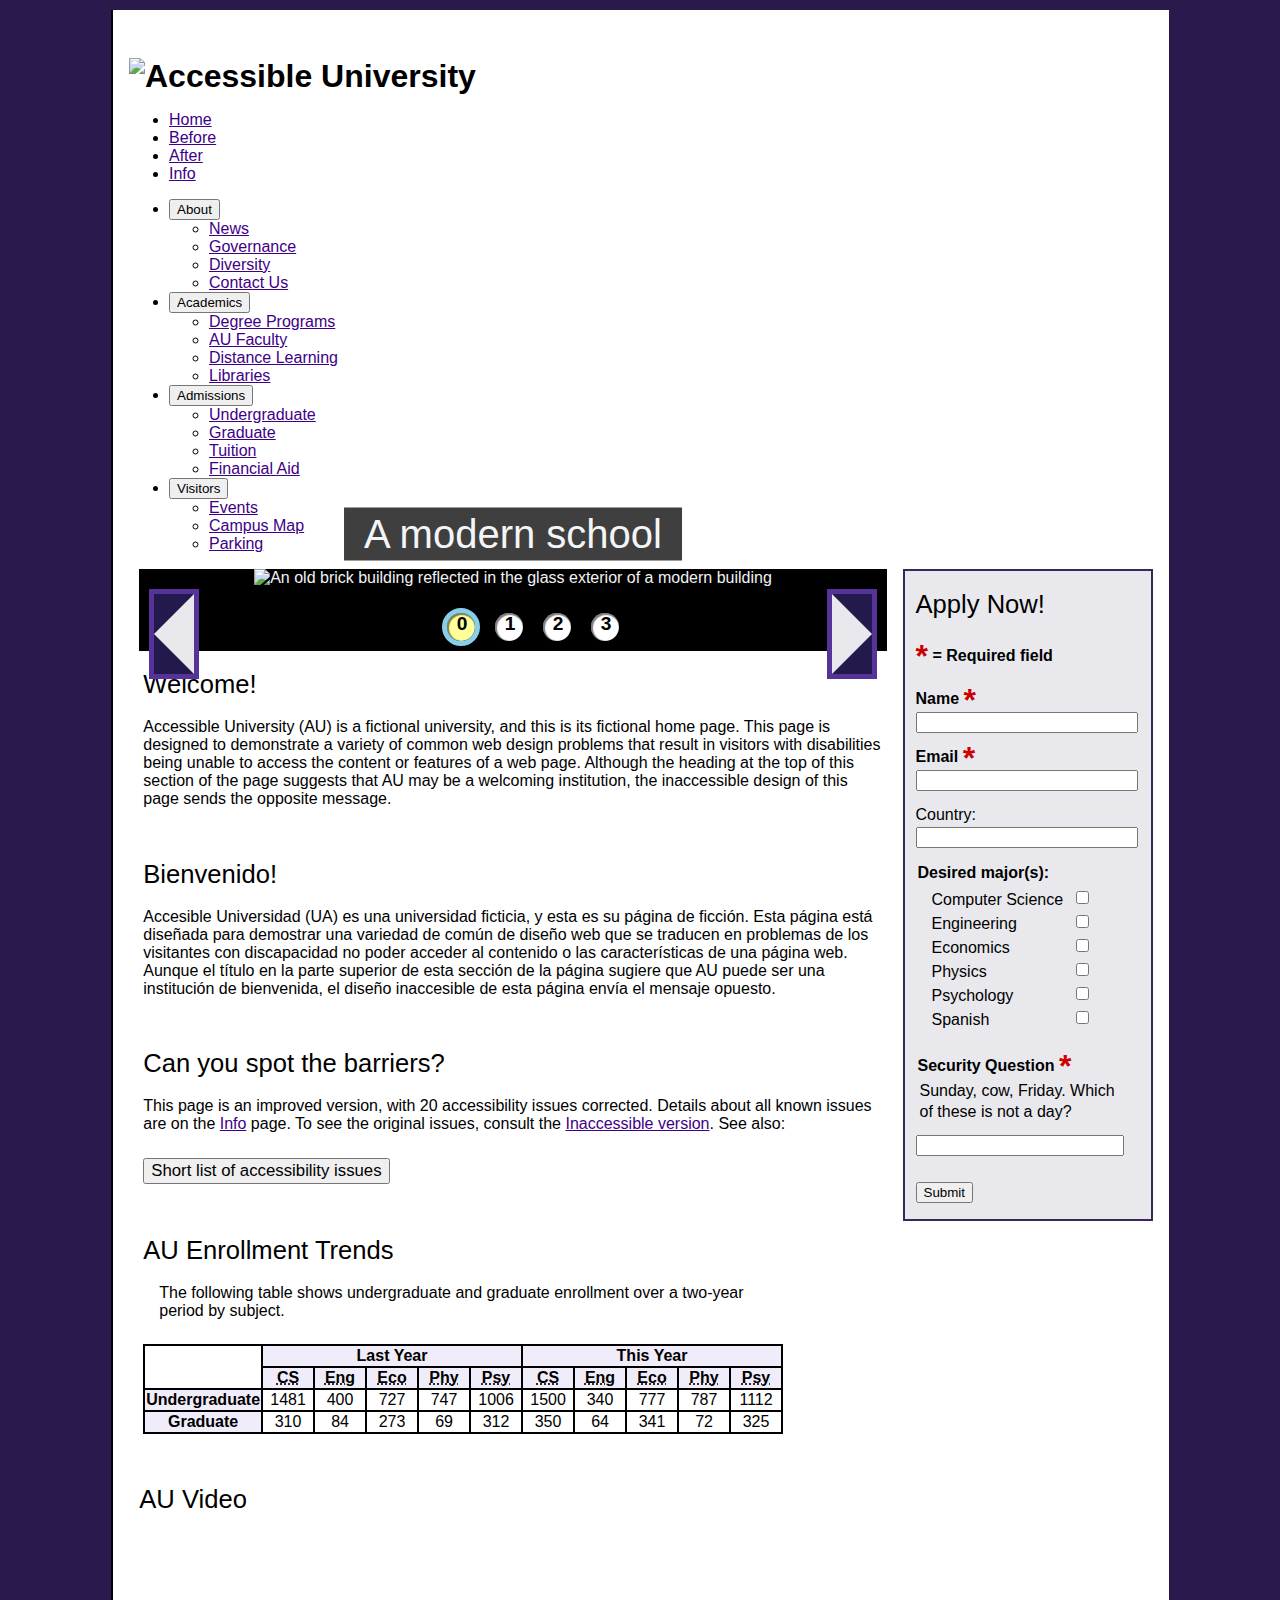
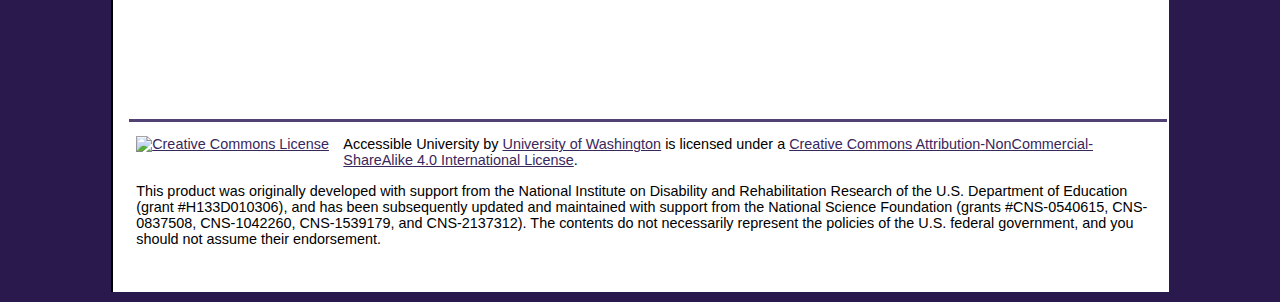
==== commit cee1dd08: "Make the after sidebar/form an <aside>" ====
--- a/after.html
+++ b/after.html
@@ -177,7 +177,7 @@
 
       <div class="section">
         <h2>Can you spot the barriers?</h2>
-        <p>This page is an improved version, with 18 accessibility issues corrected.
+        <p>This page is an improved version, with 20 accessibility issues corrected.
           Details about all known issues are on the <a href="info.html">Info</a> page.
           To see the original issues, consult the <a href="before.html">Inaccessible version</a>.
           See also:
@@ -258,7 +258,8 @@
 
       <div id="section">
         <h2>AU Video</h2>
-        <video id="video1" data-able-player poster="video/au-promo.jpg" data-descriptions-audible="false">
+        <video id="video1" data-able-player poster="video/au-promo.jpg" data-skin="2020"
+          data-descriptions-audible="false">
           <source type="video/mp4" src="video/au-promo.mp4" data-desc-src="video/au-promo-described.mp4">
           <track kind="captions" srclang="en" label="English captions" src="video/au-captions.vtt">
           <track kind="descriptions" srclang="en" src="video/au-descriptions.vtt">
@@ -266,7 +267,7 @@
       </div>
     </main>
 
-    <div id="appForm" role="form" aria-labelledby="appFormHeading">
+    <aside id="appForm" aria-labelledby="appFormHeading">
 
       <h2 id="appFormHeading">Apply Now!</h2>
 
@@ -328,7 +329,7 @@
           <input id="submit" type="submit" name="submit" value="Submit" />
         </div>
       </form>
-    </div>
+    </aside>
 
     <footer>
       <div id="license">
@@ -353,24 +354,35 @@
   <h1 id="modalHeading">Accessibility Issues</h1>
   <button value="cancel" id="modalClose" aria-label="Close dialog">x</button>
   <ol>
+    <!-- Structure -->
+    <li>Missing landmark regions</li>
     <li>No headings</li>
+    <li>Language not specified</li>
+    <!-- Images -->
     <li>No alternate text on informative images</li>
     <li>Missing or excessive alternate text on decorative images</li>
+    <!-- Contrast-->
     <li>Insufficient color contrast</li>
-    <li>Inaccessible dropdown menu</li>
-    <li>Insufficient visual cues</li>
+    <!-- Keyboard-->
+    <li>Inaccessible keyboard interface</li>
+    <li>No visible indication of focus</li>
+    <!-- Links-->
+    <li>Color used to communicate information</li>
     <li>Redundant, uninformative link text</li>
-    <li>Color used to communicate information</li>
-    <li>Language not specified</li>
-    <li>Missing accessible form markup</li>
+    <!-- Features -->
+    <li>Inaccessible website navigation menu</li>
+    <li>Inaccessible carousel</li>
+    <li>Inaccessible modal window</li>
+    <!-- Forms -->
+    <li>Form not properly labeled</li>
     <li>Inaccessible CAPTCHA</li>
-    <li>Inaccessible validation</li>
-    <li>Missing ARIA landmark roles</li>
-    <li>Inaccessible modal window</li>
-    <li>Inaccessible carousel</li>
+    <li>Inaccessible input validation</li>
+    <!-- Tables -->
     <li>Missing accessible table markup</li>
     <li>Missing abbreviation tags</li>
-    <li>HTML fails validation</li>
+    <!-- Video -->
+    <li>Inaccessible audio content</li>
+    <li>Inaccessible visual content</li>
   </ol>
   <button value="cancel" id="modalOk">OK</button>
 </dialog>
--- a/styles/after-main.css
+++ b/styles/after-main.css
@@ -22,13 +22,13 @@
   float: left;
 	padding: 0 0.25em 0.25em 0;
 }
-#appForm {
+aside {
+	float: right;
   width: 22%;
-	float: right;
+	margin: 0;
+	padding: 0 1%;
 	border: 2px solid #39275B;
 	background-color: #E9E9ED;
-	padding: 0 1%;
-	margin: 0.75em 0 2em;
 }
 footer {
   clear: both;
@@ -43,7 +43,7 @@
  *
  */
 h1 {
-  margin: 0;
+  margin: 1em 0 0;
   padding: 0;
 }
 h2 {
@@ -68,6 +68,29 @@
 form :focus,
 footer :focus {
   outline: 3px solid #6CF !important;
+}
+
+/*
+ *
+ * Skip to main content link
+ *
+ */
+#skip-link a {
+	background-color: #2A194C;
+  color: white;
+	width: 10em;
+	padding: 0.5em;
+	text-align: center;
+	margin: 0 0 1em;
+  /* visibly hidden (positioned off-screen) by default */
+  position: absolute;
+  top: -40px;
+  left: 0px;
+}
+#skip-link a:focus { 
+  /* move into visible focus */
+  top: 0.5em;   
+  left: 1em;
 }
 
 /*
@@ -96,6 +119,30 @@
 
 /*
  *
+ * Button for triggering modal dialog
+ *
+ */
+button#open_short_list { 
+  font-size: 1.1em;
+  margin: 1em;
+}
+
+/*
+ *
+ * Enrollment Table
+ *
+ */
+ table#enrollment th { 
+  background-color: #f0ecf9;
+}
+table#enrollment caption { 
+  text-align: left;
+  margin: 0 1em 1.5em;
+  padding: 0;
+}
+
+/*
+ *
  * Somewhat Responsive
  *
  */
